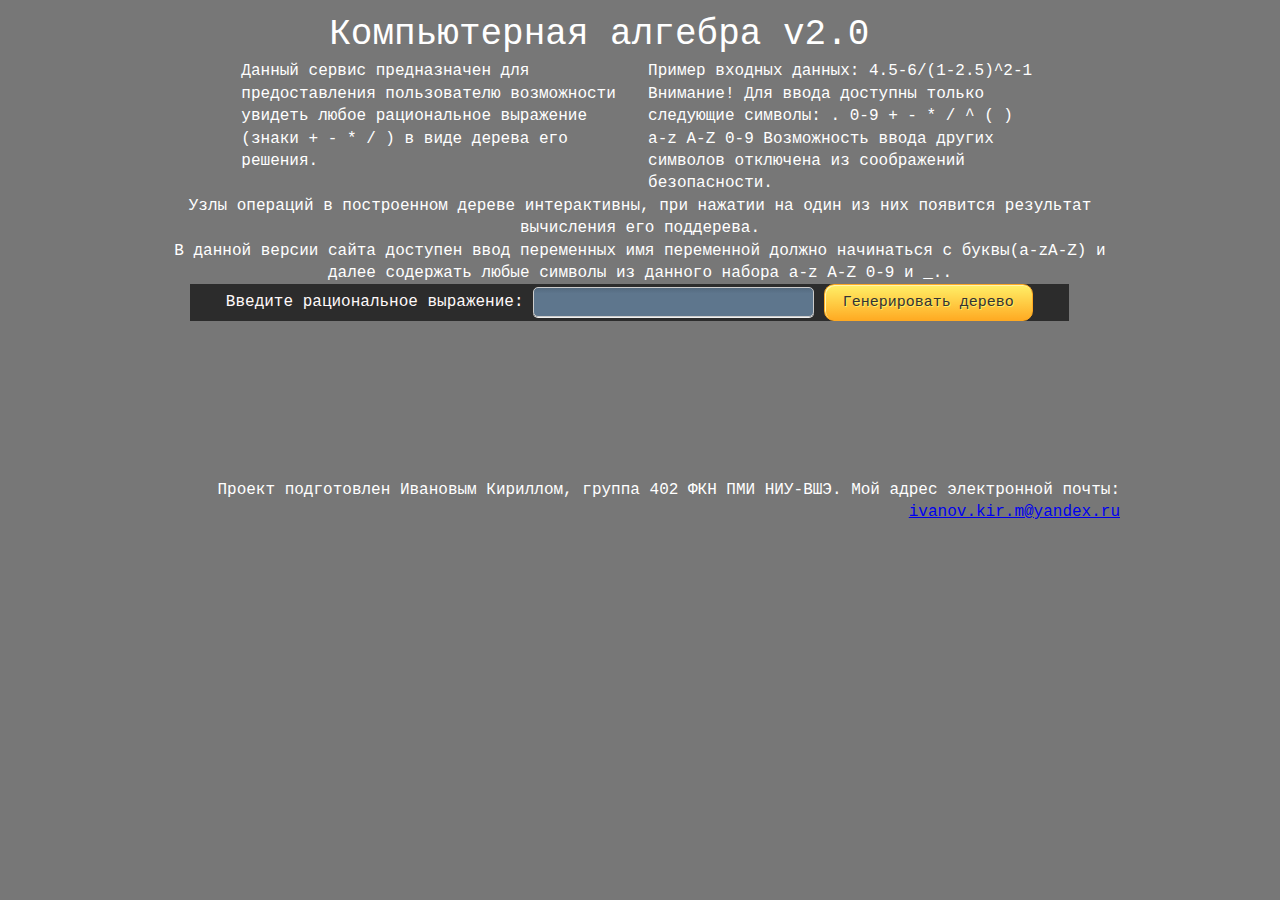
==== index.html @ 058f332d "Site v2.0 (variables)" ====
<!doctype html>
<!--[if lt IE 7]>
<html class="ie6 oldie"> <![endif]-->
<!--[if IE 7]>
<html class="ie7 oldie"> <![endif]-->
<!--[if IE 8]>
<html class="ie8 oldie"> <![endif]-->
<!--[if gt IE 8]><!-->
<html class="">
<!--<![endif]-->
<head>
    <meta charset="utf-8">
    <meta name="viewport" content="width=device-width, initial-scale=1">
    <title>Компьютерная алгебра</title>
    <link href="boilerplate.css" rel="stylesheet" type="text/css">
    <link href="style.css" rel="stylesheet" type="text/css">
    <!--
    To learn more about the conditional comments around the html tags at the top of the file:
    paulirish.com/2008/conditional-stylesheets-vs-css-hacks-answer-neither/

    Do the following if you're using your customized build of modernizr (http://www.modernizr.com/):
    * insert the link to your js here
    * remove the link below to the html5shiv
    * add the "no-js" class to the html tags at the top
    * you can also remove the link to respond.min.js if you included the MQ Polyfill in your modernizr build
    -->
    <!--[if lt IE 9]>
    <script src="http://html5shiv.googlecode.com/svn/trunk/html5.js"></script>
    <![endif]-->
    <script src="respond.min.js"></script>
    <script src="jquery-2.1.1.min.js"></script>
</head>
<body>
<script src="http://d3js.org/d3.v3.min.js"></script>
<div id="header" class="fluid">
    <hgroup id="head" class="fluid">
        <div id="head_text" class="fluid">
            <header id="header_t" class="fluid">Компьютерная алгебра v2.0 </header>
        </div>
        <div id="description" class="fluid">Данный сервис предназначен для предоставления пользователю возможности
            увидеть любое рациональное выражение (знаки + - * / ) в виде дерева его решения.
        </div>
        <div id="example" class="fluid">Пример входных данных: 4.5-6/(1-2.5)^2-1<br>
            Внимание! Для ввода доступны только следующие символы: . 0-9 + - * / ^ ( ) a-z A-Z 0-9
            Возможность ввода других символов отключена из соображений безопасности.<br>
        </div>
        <div id="ds_area" class="fluid">Узлы операций в построенном дереве интерактивны, при нажатии на один из них появится результат вычисления его поддерева. <br>
            В данной версии сайта доступен ввод переменных имя переменной должно начинаться с буквы(a-zA-Z) и далее содержать любые символы из данного набора a-z A-Z 0-9 и _..<br>
        </div>
    </hgroup>
</div>
<div id="navigation_panel" class="fluid">
    <form id="mainForm">
        <label for="racText">Введите рациональное выражение:</label>
        <input name="racText" type="text" class="textbox" id="racText" size="50">
        <input type="button" name="generateBtn" id="generateBtn" value="Генерировать дерево" class="button">
    </form>
</div>
<hgroup id="error_area" class="fluid">
    <div id="error_text" class="fluid"></div>
</hgroup>
<div id="svg_panel" class="fluid">
    <svg>
         <g>
         </g>
    </svg>
</div>
<footer id="e-mail_area" class="fluid"><a href="mailto:ivanov.kir.m@yandex.ru"></a>Проект подготовлен Ивановым Кириллом,
    группа 402 ФКН ПМИ НИУ-ВШЭ. Мой адрес электронной почты: <a href="mailto:ivanov.kir.m@yandex.ru">ivanov.kir.m@yandex.ru</a>
</footer>
<script>
function page() {  //Добавить возможность переменных
    d3.select("#navigation_panel").select("#generateBtn").attr('onclick', 'generateTree()');
    var input = document.getElementById("racText");
    input.oninput = function () {
        var re = new RegExp("[^0-9\\-\\.\\+\\^\\/\\*\\(\\)\\:\\,A-Za-z_]");
        //var check = input.value + String.fromCharCode(e.charCode);
        var check = input.value;
        var change = true;
        if (re.test(check)) {
            while (change) {
                var length = check.length;
                check = check.replace(re, '');
                if (length == check.length)
                    change = false;
            }
            input.value = check;
            return false;
        }
    };
    input.onkeypress = function (e) {
        if (event.keyCode == 13) {
            event.preventDefault();
            generateTree();
        }
    };

    var svg_panel = document.getElementById("svg_panel");
    var margin = {top: 20, right: 120, bottom: 20, left: 120},
            width = 1500 - margin.right - margin.left,
            height = 1500 - margin.top - margin.bottom;
    var tree = d3.layout.tree()
            .size([height, width]);
    var diagonal = d3.svg.diagonal()
            .projection(function (d) {
                return [d.x, d.y];
            });
    var svg = d3.select("body").select("#svg_panel").select("svg").attr("width", width + margin.right + margin.left)
            .attr("height", height + margin.top + margin.bottom)
            .select("g")
            .attr("transform", "translate(" + margin.left + "," + margin.top + ")");
//
    var cur_sim = 0;
    var i = 0;
    var dataMap;
    var data;
    var treeData;
    var operation_nodes = [];
    var variables = [];
    document.getElementById("error_text").innerHTM = "";
    checkOperation = function (symbol) {
        symbol = symbol.toString();
        regexp = new RegExp("^[\\^\\+\\-\\*\\/]+$");
        return regexp.test(symbol);
    }
    checkBinary = function (symbol) {
        symbol = symbol.toString();
        regexp = new RegExp("[\\^\\+\\-\\*\\/]+");
        return regexp.test(symbol);
    }
    checkUnary = function (symbol) {
        return false;
    }
    checkPriority = function (op_1, op_2) {
        var op1pr, op2pr;
        if (op_1 == '^') op1pr = 1;
        if (op_2 == '^') op2pr = 1;
        if (op_1 == '*' || op_1 == '/') op1pr = 0.5;
        if (op_2 == '*' || op_2 == '/') op2pr = 0.5;
        if (op_1 == '+' || op_1 == '-') op1pr = 0.1;
        if (op_2 == '+' || op_2 == '-') op2pr = 0.1;
        //if (op_1 == '(') op_1pr = 0;
        if (op_2 == '(') op_2pr = 0;
        return op1pr - op2pr;
    }
    checkSTRtrubles = function (equalSTR) {
        regexp = new RegExp("error[0-9]");
        return regexp.test(equalSTR);
    }
    checkSTRoperations = function (equalSTR) {
        var re1 = new RegExp("[\\^\\+\\-\\*\\/]{3,}");
        var re2 = new RegExp("\\-[\\^\\+\\*\\/]{2,}");
        //var re3 = new RegExp("[\\^\\+\\*\\/]{2,}");
        if (re1.test(equalSTR) || re2.test(equalSTR)) {
            return "error3";
        }
        else {
            return equalSTR;
        }
    }
    polishNotation = function (equalSTR) {
        var re1 = new RegExp("[\\^\\+\\-\\*\\/]{3,}");
        var re2 = new RegExp("\\-[\\^\\+\\*\\/]{1,}");
        var re3 = new RegExp("[\\^\\+\\*\\/]{2,}");
        var re4 = new RegExp("[a-zA-Z_]");
        var re5 = new RegExp("[0-9a-zA-Z_]");
        if (re1.test(equalSTR) || re2.test(equalSTR) || re3.test(equalSTR)) {
            return return_string = "error3";
        }
        else {
            var unary_minus = false;
            var stack = [];
            var N = equalSTR.length;
            var return_string = "";
            for (var i = 0; i < N; i++) {
                var current_symbol = equalSTR.charAt(i);
                if ((current_symbol >= '0' && current_symbol <= '9')) {
                    if ((current_symbol >= '1' && current_symbol <= '9')) {
                        return_string += '#';
                        if (unary_minus == true) {
                            return_string += '-';
                            unary_minus = false;
                        }
                        var dot = false;
                        while ((current_symbol >= '0' && current_symbol <= '9') || current_symbol == '.') {
                            if (current_symbol == '.' && dot == false)
                                dot = true;
                            else if (current_symbol == '.' && dot == true) {
                                return return_string = "error2";
                            }
                            return_string += (current_symbol);
                            current_symbol = equalSTR.charAt(++i);
                        }
                        if (re4.test(current_symbol)) {
                            return return_string = "error4";
                        }
                        i--;
                    }
                    else if (current_symbol == '0') {
                        if (i == 0 || i == equalSTR.length - 1) {
                            return_string += '#';
                            return_string += '0';
                            //i--;
                            continue
                        }
                        else {
                            current_symbol = equalSTR.charAt(++i);
                            if (current_symbol == '.') {
                                i--;
                                continue;
                            }
                            else if (current_symbol == ')' || current_symbol == '(' || checkOperation(current_symbol)) {
                                return_string += '#';
                                return_string += '0';
                                i--;
                                continue
                            }
                            /*else if (current_symbol == '(' || checkOperation(current_symbol)) {
                             return_string += '#';
                             return_string += '0';
                             i--;
                             continue
                             }*/
                            else return return_string = "error4"
                        }
                    }
                }
                else if (re4.test(current_symbol)){
                    return_string += '#';
                    while (re5.test(current_symbol)) {
                        return_string += (current_symbol);
                        current_symbol = equalSTR.charAt(++i);
                    }
                    i--;
                }
                else if (current_symbol == ')') {
                    while (stack.length >= 0 && current_symbol != '(') {
                        current_symbol = stack.pop();
                        if (current_symbol != '(')
                            return_string += (current_symbol);
                    }
                    if (stack.length == 0 && current_symbol != '(') {
                        return return_string = "error1";
                    }
                }
                else if (checkOperation(current_symbol)) {
                    if (current_symbol == '-') {
                        if ((i == 0 || (i > 0 && (checkOperation(equalSTR.charAt(i - 1)) || equalSTR.charAt(i - 1) == '(')))
                                && (i + 1 < equalSTR.length
                                        && ((equalSTR.charAt(i + 1) >= '0' && equalSTR.charAt(i + 1) <= '9')
                                                || equalSTR.charAt(i + 1) == '.' ))) {
                            unary_minus = true;
                            continue;
                        }
                        else {
                            while (checkPriority(current_symbol, stack[stack.length - 1]) <= 0) {
                                return_string += (stack.pop());
                            }
                        }
                    }
                    else {
                        while (checkPriority(current_symbol, stack[stack.length - 1]) <= 0) {
                            return_string += (stack.pop());
                        }
                    }
                    stack.push(current_symbol);
                }
                else if (current_symbol == '(') {
                    stack.push(current_symbol);
                }
                else if (current_symbol == '.') {
                    current_symbol = equalSTR.charAt(++i);
                    if ((current_symbol >= '0' && current_symbol <= '9')) {
                        var cur_num = '#';
                        if (unary_minus == true) {
                            unary_minus = false;
                            cur_num += '-';
                        }
                        cur_num += '0';
                        cur_num += '.';
                        var dot = true;
                        while ((current_symbol >= '0' && current_symbol <= '9') || current_symbol == '.') {
                            if (current_symbol == '.' && dot == true) {
                                return return_string = "error2";
                            }
                            cur_num += (current_symbol);
                            current_symbol = equalSTR.charAt(++i);
                        }
                        if (re4.test(current_symbol)) {
                            return return_string = "error4";
                        }
                        var re0 = new RegExp("^#[0\\.]+$");
                        if (re0.test(cur_num)) {
                            cur_num = "#0";
                        }
                        return_string = return_string + cur_num;
                        i--;
                    } else return return_string = "error4"
                }
                else return return_string = "error4";
            }
            while (stack.length != 0) {
                var cur = stack.pop()
                if (cur == '(') {
                    return return_string = "error1";
                } else
                    return_string += cur;
            }
            return return_string;
        }
    }
    recursiveData = function (cur_pos, equalSTR) {
        var re4 = new RegExp("[a-zA-Z_]");
        var re5 = new RegExp("[0-9a-zA-Z_]");
        var operands = 0;
        cur_sim = cur_pos - 1;
        if (cur_pos >= 0 && checkBinary(equalSTR[cur_pos])) {
            while (operands != 2) {
                   if (cur_sim >= 0 && re5.test(equalSTR[cur_sim])) {
                    var k = 0;
                    var numSTR = "";
                    while (cur_sim - k >= 0 && equalSTR[cur_sim - k] != '#') {
                        numSTR += equalSTR[cur_sim - k];
                        k++;
                    }
                    numSTR = numSTR.split("").reverse().join("");
                    data.push({"name": numSTR, "parent": equalSTR[cur_pos], "parentID": cur_pos, "nameID": cur_sim - k});
                    operands++;
                    cur_sim = cur_sim - k - 1;
                    continue;
                }
                else if (cur_sim >= 0 && checkOperation(equalSTR[cur_sim])) {
                    data.push({"name": equalSTR[cur_sim], "parent": equalSTR[cur_pos], "parentID": cur_pos, "nameID": cur_sim});
                    operands++;
                    recursiveData(cur_sim, equalSTR);
                    continue;
                }
                else if (cur_sim < 0 && operands != 2) {
                    //data=[];
                    //data.push({"name": "Ошибка! Для операции " + equalSTR[cur_pos]+ " не хватает операндов.", "parent": "start", "parentID": -1, "nameID": 0});
                    document.getElementById("error_text").innerHTML = "Ошибка! Для операции " + equalSTR[cur_pos] + " не хватает операндов.";
                    return;
                }
            }
        }
        else if (checkUnary(equalSTR[cur_pos])) {
            while (operands != 2) {
                if (cur_sim >= 0 && equalSTR[cur_sim] >= '0' && equalSTR[cur_sim] <= '9') {
                    var k = 0;
                    var numSTR = "";
                    while (cur_sim - k >= 0 && equalSTR[cur_sim - k] != '#') {
                        numSTR.add(equalSTR[cur_sim - k]);
                        k++;
                    }
                    numSTR = numSTR.split("").reverse().join("");
                    data.push({"name": numSTR, "parent": equalSTR[cur_pos], "parentID": cur_pos, "nameID": cur_sim - k});
                    cur_sim = cur_sim - k - 1;
                    operands++;
                    continue;
                }
                else if (cur_sim >= 0 && checkOperation(equalSTR[cur_sim])) {
                    data.push({"name": equalSTR[cur_sim], "parent": equalSTR[cur_pos], "parentID": cur_pos, "nameID": cur_sim});
                    operands++;
                    recursiveData(cur_sim, equalSTR);
                    continue;
                }
            }
        }
    }
    generateTree = function () {
        clearPage();
        data = [
        ];
        var equalSTR = document.getElementById("racText").value;
        var re = new RegExp("([0-9a-zA-Z_]\\()");
        while(equalSTR.search(re) != -1)
        {
            var ix =equalSTR.search(re);
            equalSTR = equalSTR.substr(0,ix+1)+"*"+equalSTR.substr(ix+1);
        };
        re = new RegExp("(\\)[0-9a-zA-Z_])");
        while(equalSTR.search(re) != -1)
        {
            var ix =equalSTR.search(re);
            equalSTR = equalSTR.substr(0,ix+1)+"*"+equalSTR.substr(ix+1);
        };
        re = new RegExp("\\:");
        while(equalSTR.search(re) != -1)
        {
            var ix =equalSTR.search(re);
            equalSTR=equalSTR.substr(0,ix)+"/"+equalSTR.substr(ix+1);
        };
        re = new RegExp("\\,");
        while(equalSTR.search(re) != -1)
        {
            var ix =equalSTR.search(re);
            equalSTR=equalSTR.substr(0,ix)+"."+equalSTR.substr(ix+1);
        };
        //equalSTR = equalSTR re
        equalSTR = polishNotation(equalSTR);
        if (!checkSTRtrubles(equalSTR)) {
            var regVar = new RegExp("[0-9A-Za-z_]");
            //data.push({"name": equalSTR[equalSTR.length - 1], "parent": "start", "parentID": -1, "nameID": equalSTR.length - 1});
            cur_sim = equalSTR.length - 1
            if (cur_sim >= 0 && regVar.test(equalSTR[cur_sim])) {
                var k = 0;
                var numSTR = "";
                while (cur_sim - k >= 0 && equalSTR[cur_sim - k] != '#') {
                    numSTR += equalSTR[cur_sim - k];
                    k++;
                }
                numSTR = numSTR.split("").reverse().join("");
                data.push({"name": numSTR, "parent": "start", "parentID": -1, "nameID": cur_sim - k});
                cur_sim = cur_sim - k - 1;
            }
            else if (cur_sim >= 0 && checkOperation(equalSTR[cur_sim])) {
                data.push({"name": equalSTR[cur_sim], "parent": "start", "parentID": -1, "nameID": cur_sim});
            }
            //current_position = equalSTR.length - 1;
            recursiveData(cur_sim, equalSTR);
            if (document.getElementById("error_text").innerHTML.search("Ошибка!") == -1) {
                dataMap = data.reduce(function (map, node) {
                    map[node.name + node.nameID] = node;
                    return map;
                }, {});
                treeData = [];
                data.forEach(function (node) {
                    // add to parent
                    var parent = dataMap[node.parent + node.parentID];
                    if (parent) {
                        // create child array if it doesn't exist
                        (parent.children || (parent.children = []))
                            // add node to child array
                                .push(node);
                        //root = treeData[0];
                        //update(root);
                    } else {
                        // parent is null or missing
                        treeData.push(node);
                        //root = treeData[0];
                        //update(root);
                    }
                });
                root = treeData[0];
                update(root);
            }
        }
        else {
            data = [];
            if (equalSTR[equalSTR.length - 1] == '1') {
                document.getElementById("error_text").innerHTML = "Ошибка! Нет согласования скобок.";
                //data.push({"name": "Ошибка! Не согласование скобок.", "parent": "start", "parentID": -1, "nameID": 1});
            }
            if (equalSTR[equalSTR.length - 1] == '2') {
                document.getElementById("error_text").innerHTML = "Ошибка! В выражении присутствует лишняя точка(.).";
                //data.push({"name": "Ошибка! В выражении присутствует\nлишняя точка(.).", "parent": "start", "parentID": -1, "nameID": 2});
            }
            if (equalSTR[equalSTR.length - 1] == '3') {
                document.getElementById("error_text").innerHTML = "Ошибка! В выражении присутствуют лишние знаки операций.";
                //data.push({"name": "Ошибка! В выражении присутствуют лишние знаки операций.", "parent": "start", "parentID": -1, "nameID": 3});
            }
            if (equalSTR[equalSTR.length - 1] == '4') {
                document.getElementById("error_text").innerHTML = "Ошибка! Непредвиденный символ.";
                //data.push({"name": "Ошибка! В выражении присутствуют лишние знаки операций.", "parent": "start", "parentID": -1, "nameID": 3});
            }
        }
    }
    clearPage = function () {
        i = 0;
        operation_nodes = [];
        variables = [];
        var node = svg.selectAll("g.node");
        if (node) node.remove();
        var link = svg.selectAll("path.link");
        if (link) link.remove();
        document.getElementById("error_text").innerHTML = "";
    }
    update = function (source) {
        // Compute the new tree layout.
        var nodes = tree.nodes(root).reverse(),
                links = tree.links(nodes);

        // Normalize for fixed-depth.
        nodes.forEach(function (d) {
            d.y = d.depth * 100;
            //d.x = d.x * 0.5;
            d.x = (width - d.x) * 0.5;
        });

        // Declare the nodes…
        var node = svg.selectAll("g.node")
                .data(nodes, function (d) {
                    return d.id || (d.id = ++i);
                });

        // Enter the nodes.
        var nodeEnter = node.enter().append("g")
                .attr("class", "node")
                .attr("transform", function (d) {
                    return "translate(" + d.x + "," + d.y + ")";
                }).attr("id", function (d) {
                    return d.id;
                });

        nodeEnter.append("circle")
                .attr("r", 10);

       nodeEnter.append("text")
                .attr("x", function (d) {
                    return d.children || d._children ? -13 : 13;
                })
                .attr("dy", ".35em")
                .attr("text-anchor", function (d) {
                    return d.children || d._children ? "end" : "start";
                })
                .text(function (d) {
                    return d.name;
                })
                .style("fill-opacity", 1);

        /*nodeEnter.append("foreignObject")
                .attr("x", function (d) {
                    return d.children || d._children ? -13 : 13;
                })
                .attr("dy", ".35em")
                .attr("width","100")
                .attr("height","30")
                .append("xhtml:input")
                .attr("class","inputtext")
                .attr("type","text")
                .attr("width","100")
                .attr("height","30");
                //.attr("display","block");*/

        // Declare the links…
        var link = svg.selectAll("path.link")
                .data(links, function (d) {
                    return d.target.id;
                });

        // Enter the links.
        link.enter().insert("path", "g")
                .attr("class", "link")
                .attr("id", function (d) {
                    return d.source.id;
                })
                .attr("d", diagonal);

        SetOnClick(source);
        if (variables.length == 0)
            operation_nodes[operation_nodes.length - 1].onclick();
    }
    SetOnClick = function (source) {
        data = data.reverse();
        var nodes = tree.nodes(root).reverse();
        var node = svg.selectAll("g.node");
        var nodeEnter = svg.selectAll("g.node")
                .data(nodes, function (d) {
                    return d.id || (d.id = ++i);
                }).enter();
        var regVar = new RegExp("[A-Za-z_]{1}[A-Za-z0-9_]*");
        for (var i = 0; i < node[0].length; i++) {
            if (checkOperation(node[0][i].textContent)) {
                node[0][i].onclick = function () {
                    this.children[0].style.fill = "4242CC";
                    for (var k = 0; k < operation_nodes.length; k++) {
                        if (operation_nodes[k] != this)
                            operation_nodes[k].children[0].style.fill = "FF4344";
                    }
                    NodeOnClick(this);
                };
                node[0][i].style.cursor = "pointer";
                node[0][i].children[0].style.fill = "FF4344";
                node[0][i].onmouseover = function () {
                    this.children[0].style.stroke = "2AF43C";
                };
                node[0][i].onmouseout = function () {
                    this.children[0].style.stroke = "#f2f444";
                };
                operation_nodes.push(node[0][i]);
            }
            else if (regVar.test(node[0][i].textContent)){
                var index = parseInt(node[0][i].id) - 1;
                node[0][i].children[1].style.display = "none";
                var newElement = document.createElementNS("http://www.w3.org/2000/svg", 'foreignObject');
                newElement.setAttribute("x",data[index].x > data[data.length-1].x ? -113 : 13);
                newElement.setAttribute("dy",".35em");
                newElement.setAttribute("width","100");
                newElement.setAttribute("height","30");
                node[0][i].appendChild(newElement);
                var newEl = document.createElement("input");
                newEl.setAttribute("class","inputtext");
                newEl.setAttribute("type","text");
                newEl.setAttribute("width","100");
                newEl.setAttribute("height","30");
                newEl.setAttribute("placeholder",node[0][i].textContent);
                newEl.oninput = function(){setNum(this);};
                //newEl.setAttribute("text-align","center");
                newEl.style.display="inline-block";
                node[0][i].children[2].appendChild(newEl);
                variables.push(node[0][i]);
            }
        }
    }
    NodeOnClick = function (node) {
        var index = parseInt(node.id) - 1;
        var regVar = new RegExp("[A-Za-z_]{1}[A-Za-z0-9_]*");
        if (checkBinary(node.textContent)) {
            var operands = [];
            for (var i = data[index].children.length - 1; i >= 0; i--) {
                if (parseFloat(data[index].children[i].name)) {
                    operands.push(parseFloat(data[index].children[i].name));
                }
                else if (regVar.test(data[index].children[i].name)) {
                    var idnode = parseInt(data[index].children[i].id) - 1;
                    var varNode = svg.selectAll("g.node")[0][idnode];
                    var num = varNode.children[2].children[0].value;
                    var re0 = new RegExp("^[0\\.]{1}0*$");
                    if (re0.test(num)) {
                        operands.push(0);
                    }
                    else {
                        var regFloat1 = new RegExp("^[1-9][0-9]*\\.[0-9]*[1-9]+$");
                        var regFloat2 = new RegExp("^\\.[0-9]*[1-9]+$")
                        var regInt = new RegExp("^[1-9][0-9]*$");
                        if (regInt.test(num) || regFloat1.test(num) || regFloat2.test(num)) {
                            operands.push(parseFloat(num));
                        }
                        else {
                            document.getElementById("error_text").innerHTML = "Ошибка! Значение переменной " + data[index].children[i].name+" = "+ num +" не является числом.";
                            return undefined;
                        }
                    }
                }
                else if (data[index].children[i].name == "0") {
                    operands.push(0);
                }
                else {
                    var idnode = parseInt(data[index].children[i].id) - 1;
                    var new_oper = NodeOnClick(svg.selectAll("g.node")[0][idnode]);
                    if (new_oper != undefined )
                        operands.push(new_oper);
                    else
                        return undefined;
                }
            }
            var res = getResult(operands, node.textContent[0]);
            if (res != undefined) {
                document.getElementById("error_text").innerHTML = "Результат: " + res;
                return res;
            }
            return undefined;
        }
    };
    getResult = function (operands, op) {
        var op1pr, op2pr;
        if (op == '^') return Math.pow(operands[0], operands[1]);
        if (op == '*') return operands[0] * operands[1];
        if (op == '/') {
            if (operands[1] != 0) return operands[0] / operands[1];
            else {
                //clearPage();
                document.getElementById("error_text").innerHTML = "Ошибка! В выражении присутствут деление на 0.";
            }
        }
        if (op == '+') return operands[0] + operands[1];
        if (op == '-') return operands[0] - operands[1];
    };
    setNum = function (input) {
        var check = input.value;
        var re = new RegExp("\\,");
        while (check.search(re) != -1) {
            var ix = check.search(re);
            check = check.substr(0, ix) + "." + check.substr(ix + 1);
        }

        var re = new RegExp("[^0-9\\.]");
        var change = true;
        if (re.test(check)) {
            while (change) {
                var length = check.length;
                check = check.replace(re, '');
                if (length == check.length)
                    change = false;
            }
            //input.value = check;
            //return false;
        }
         input.value = check;
       for (var k = 0; k<variables.length; k++){
           if (variables[k] != input.parentNode.parentNode && input.parentNode.parentNode.textContent == variables[k].textContent){
               variables[k].children[2].children[0].value = check;
           }
       }
    }
}
var page = page();
</script>

</body>
</html>
---- boilerplate.css ----
/*
/*
 * HTML5 ✰ Boilerplate v3.0.2
 *
 * What follows is the result of much research on cross-browser styling.
 * Credit left inline and big thanks to Nicolas Gallagher, Jonathan Neal,
 * Kroc Camen, and the H5BP dev community and team.
 *
 * Detailed information about this CSS: h5bp.com/css
 * 
 * Dreamweaver modifications:
 * 1. Commented out selection highlight
 * 2. Removed media queries section (we add our own in a separate file)
 *
 * ==|== normalize ==========================================================
 */


/* =============================================================================
   HTML5 display definitions
   ========================================================================== */

article, aside, details, figcaption, figure, footer, header, hgroup, nav, section { display: block; }
audio, canvas, video { display: inline-block; *display: inline; *zoom: 1; }
audio:not([controls]) { display: none; }
[hidden] { display: none; }

/* =============================================================================
   Base
   ========================================================================== */

/*
 * 1. Correct text resizing oddly in IE6/7 when body font-size is set using em units
 * 2. Prevent iOS text size adjust on device orientation change, without disabling user zoom: h5bp.com/g
 */

html { font-size: 100%; -webkit-text-size-adjust: 100%; -ms-text-size-adjust: 100%; }

html, button, input, select, textarea { font-family: serif; color: #222; }

body { margin: 0; font-size: 1em; line-height: 1.4; }

/* 
 * Remove text-shadow in selection highlight: h5bp.com/i
 * These selection declarations have to be separate
 * Also: hot pink! (or customize the background color to match your design)
 */

/* Dreamweaver: uncomment these if you do want to customize the selection highlight
 *::-moz-selection { background: #fe57a1; color: #fff; text-shadow: none; }
 *::selection { background: #fe57a1; color: #fff; text-shadow: none; }
 */

/* =============================================================================
   Links
   ========================================================================== */

a { color: #00e; }
a:visited { color: #551a8b; }
a:hover { color: #06e; }
a:focus { outline: thin dotted; }

/* Improve readability when focused and hovered in all browsers: h5bp.com/h */
a:hover, a:active { outline: 0; }


/* =============================================================================
   Typography
   ========================================================================== */

abbr[title] { border-bottom: 1px dotted; }

b, strong { font-weight: bold; }

blockquote { margin: 1em 40px; }

dfn { font-style: italic; }

hr { display: block; height: 1px; border: 0; border-top: 1px solid #ccc; margin: 1em 0; padding: 0; }

ins { background: #ff9; color: #000; text-decoration: none; }

mark { background: #ff0; color: #000; font-style: italic; font-weight: bold; }

/* Redeclare monospace font family: h5bp.com/j */
pre, code, kbd, samp { font-family: monospace, serif; _font-family: 'courier new', monospace; font-size: 1em; }

/* Improve readability of pre-formatted text in all browsers */
pre { white-space: pre; white-space: pre-wrap; word-wrap: break-word; }

q { quotes: none; }
q:before, q:after { content: ""; content: none; }

small { font-size: 85%; }

/* Position subscript and superscript content without affecting line-height: h5bp.com/k */
sub, sup { font-size: 75%; line-height: 0; position: relative; vertical-align: baseline; }
sup { top: -0.5em; }
sub { bottom: -0.25em; }


/* =============================================================================
   Lists
   ========================================================================== */

ul, ol { margin: 1em 0; padding: 0 0 0 40px; }
dd { margin: 0 0 0 40px; }
nav ul, nav ol { list-style: none; list-style-image: none; margin: 0; padding: 0; }


/* =============================================================================
   Embedded content
   ========================================================================== */

/*
 * 1. Improve image quality when scaled in IE7: h5bp.com/d
 * 2. Remove the gap between images and borders on image containers: h5bp.com/i/440
 */

img { border: 0; -ms-interpolation-mode: bicubic; vertical-align: middle; }

/*
 * Correct overflow not hidden in IE9
 */

svg:not(:root) { overflow: hidden; }


/* =============================================================================
   Figures
   ========================================================================== */

figure { margin: 0; }


/* =============================================================================
   Forms
   ========================================================================== */

form { margin: 0; }
fieldset { border: 0; margin: 0; padding: 0; }

/* Indicate that 'label' will shift focus to the associated form element */
label { cursor: pointer; }

/*
 * 1. Correct color not inheriting in IE6/7/8/9
 * 2. Correct alignment displayed oddly in IE6/7
 */

legend { border: 0; *margin-left: -7px; padding: 0; white-space: normal; }

/*
 * 1. Correct font-size not inheriting in all browsers
 * 2. Remove margins in FF3/4 S5 Chrome
 * 3. Define consistent vertical alignment display in all browsers
 */

button, input, select, textarea { font-size: 100%; margin: 0; vertical-align: baseline; *vertical-align: middle; }

/*
 * 1. Define line-height as normal to match FF3/4 (set using !important in the UA stylesheet)
 */

button, input { line-height: normal; }

/*
 * 1. Display hand cursor for clickable form elements
 * 2. Allow styling of clickable form elements in iOS
 * 3. Correct inner spacing displayed oddly in IE7 (doesn't effect IE6)
 */

button, input[type="button"], input[type="reset"], input[type="submit"] { cursor: pointer; -webkit-appearance: button; *overflow: visible; }

/*
 * Re-set default cursor for disabled elements
 */

button[disabled], input[disabled] { cursor: default; }

/*
 * Consistent box sizing and appearance
 */

input[type="checkbox"], input[type="radio"] { box-sizing: border-box; padding: 0; *width: 13px; *height: 13px; }
input[type="search"] { -webkit-appearance: textfield; -moz-box-sizing: content-box; -webkit-box-sizing: content-box; box-sizing: content-box; }
input[type="search"]::-webkit-search-decoration, input[type="search"]::-webkit-search-cancel-button { -webkit-appearance: none; }

/*
 * Remove inner padding and border in FF3/4: h5bp.com/l
 */

button::-moz-focus-inner, input::-moz-focus-inner { border: 0; padding: 0; }

/*
 * 1. Remove default vertical scrollbar in IE6/7/8/9
 * 2. Allow only vertical resizing
 */

textarea { overflow: auto; vertical-align: top; resize: vertical; }

/* Colors for form validity */
input:valid, textarea:valid {  }
input:invalid, textarea:invalid { background-color: #f0dddd; }


/* =============================================================================
   Tables
   ========================================================================== */
/* 
 * 'border-collapse: collapse;' needs to be overridden in designs having tables with rounded corners and drop shadows.
*/
table { border-collapse: collapse; border-spacing: 0; }
td { vertical-align: top; }

/* =============================================================================
   Chrome Frame Prompt
   ========================================================================== */

.chromeframe { margin: 0.2em 0; background: #ccc; color: black; padding: 0.2em 0; }


/* ==|== primary styles =====================================================
   Author:
   ========================================================================== */
















/* ==|== non-semantic helper classes ========================================
   Please define your styles before this section.
   ========================================================================== */

/* For image replacement */
.ir { display: block; border: 0; text-indent: -999em; overflow: hidden; background-color: transparent; background-repeat: no-repeat; text-align: left; direction: ltr; *line-height: 0; }
.ir br { display: none; }

/* Hide from both screenreaders and browsers: h5bp.com/u */
.hidden { display: none !important; visibility: hidden; }

/* Hide only visually, but have it available for screenreaders: h5bp.com/v */
.visuallyhidden { border: 0; clip: rect(0 0 0 0); height: 1px; margin: -1px; overflow: hidden; padding: 0; position: absolute; width: 1px; }

/* Extends the .visuallyhidden class to allow the element to be focusable when navigated to via the keyboard: h5bp.com/p */
.visuallyhidden.focusable:active, .visuallyhidden.focusable:focus { clip: auto; height: auto; margin: 0; overflow: visible; position: static; width: auto; }

/* Hide visually and from screenreaders, but maintain layout */
.invisible { visibility: hidden; }

/* Contain floats: h5bp.com/q */
.clearfix:before, .clearfix:after { content: ""; display: table; }
.clearfix:after { clear: both; }
.clearfix { *zoom: 1; }


/* ==|== print styles =======================================================
   Print styles.
   Inlined to avoid required HTTP connection: h5bp.com/r
   ========================================================================== */

@media print {
  * { background: transparent !important; color: black !important; box-shadow:none !important; text-shadow: none !important; filter:none !important; -ms-filter: none !important; } /* Black prints faster: h5bp.com/s */
  a, a:visited { text-decoration: underline; }
  a[href]:after { content: " (" attr(href) ")"; }
  abbr[title]:after { content: " (" attr(title) ")"; }
  .ir a:after, a[href^="javascript:"]:after, a[href^="#"]:after { content: ""; }  /* Don't show links for images, or javascript/internal links */
  pre, blockquote { border: 1px solid #999; page-break-inside: avoid; }
  thead { display: table-header-group; } /* h5bp.com/t */
  tr, img { page-break-inside: avoid; }
  img { max-width: 100% !important; }
  @page { margin: 0.5cm; }
  p, h2, h3 { orphans: 3; widows: 3; }
  h2, h3 { page-break-after: avoid; }
}
---- style.css ----
@charset "utf-8";
/* Simple fluid media
   Note: Fluid media requires that you remove the media's height and width attributes from the HTML
   http://www.alistapart.com/articles/fluid-images/ 
*/
img, object, embed, video {
	max-width: 100%;
}

/* IE 6 does not support max-width so default to width 100% */
.ie6 img {
	width:100%;
}

/*
	Dreamweaver Fluid Grid Properties
	----------------------------------
	dw-num-cols-mobile:		4;
	dw-num-cols-tablet:		8;
	dw-num-cols-desktop:	12;
	dw-gutter-percentage:	25;
	
	Inspiration from "Responsive Web Design" by Ethan Marcotte 
	http://www.alistapart.com/articles/responsive-web-design
	
	and Golden Grid System by Joni Korpi
	http://goldengridsystem.com/
*/

body {
        width: 960px;
        margin: 10px auto;
        background:#777777;
		color: #FFFFFF;
        font-family: Consolas, "Andale Mono", "Lucida Console", "Lucida Sans Typewriter", Monaco, "Courier New", monospace;
    }
#navigation_panel {
	background: #2c2c2c;
	width: auto;
	color: #FFF9F9;
    }
 .textbox {
     width: 275px;
     border: solid 1px #ccc;
     height: 26px;
     background: #5E768D;
     background: -moz-linear-gradient(top, #546A7F 0%, #5E768D 20%);
     background: -webkit-gradient(linear, left top, left bottom, color-stop(0%, #546A7F), color-stop(20%, #5E768D));
     border-radius: 5px;
     -moz-border-radius: 5px;
     -webkit-border-radius: 5px;
     -moz-box-shadow: 0 1px 0 #f2f2f2;
     -webkit-box-shadow: 0 1px 0 #F2F2F2;
     font-family: Consolas, "Andale Mono", "Lucida Console", "Lucida Sans Typewriter", Monaco, "Courier New", monospace;
     font-size: 16px;
     color: #F2F2F2;
     //text-transform: uppercase;
     text-shadow: 0 -1px 0 #334F71;
 }

.textbox:focus {
    background: #728EAA;
    background: -moz-linear-gradient(top, #668099 0%, #728EAA 20%);
    background: -webkit-gradient(linear, left top, left bottom, color-stop(0%, #668099), color-stop(20%, #728EAA));
    outline: 0;
}

.inputtext {
    width: 80px;
    border: solid 1px #ccc;
    height: 26px;
    background: #5E768D;
    background: -moz-linear-gradient(top, #546A7F 0%, #5E768D 20%);
    background: -webkit-gradient(linear, left top, left bottom, color-stop(0%, #546A7F), color-stop(20%, #5E768D));
    border-radius: 5px;
    -moz-border-radius: 5px;
    -webkit-border-radius: 5px;
    -moz-box-shadow: 0 1px 0 #f2f2f2;
    -webkit-box-shadow: 0 1px 0 #F2F2F2;
    font-family: Consolas, "Andale Mono", "Lucida Console", "Lucida Sans Typewriter", Monaco, "Courier New", monospace;
    font-size: 16px;
    color: #F2F2F2;
    text-align: center;
    /*text-transform: uppercase;*/
    text-shadow: 0 -1px 0 #334F71;
}

.inputtext:focus {
    background: #728EAA;
    background: -moz-linear-gradient(top, #668099 0%, #728EAA 20%);
    background: -webkit-gradient(linear, left top, left bottom, color-stop(0%, #668099), color-stop(20%, #728EAA));
    outline: 0;
}


.button {
    font-size: 15px;
    font-family: Consolas, "Andale Mono", "Lucida Console", "Lucida Sans Typewriter", Monaco, "Courier New", monospace;
    font-weight: normal;
    text-decoration: inherit;
    -webkit-border-radius: 10px 10px 10px 10px;
    -moz-border-radius: 10px 10px 10px 10px;
    border-radius: 10px 10px 10px 10px;
    border: 1px solid #ffaa22;
    padding: 9px 18px;
    text-shadow: 1px 1px 0px #ffee66;
    -webkit-box-shadow: inset 1px 1px 0px 0px #fff6af;
    -moz-box-shadow: inset 1px 1px 0px 0px #fff6af;
    box-shadow: inset 1px 1px 0px 0px #fff6af;
    cursor: pointer;
    color: #333333;
    display: inline-block;
    background: -webkit-linear-gradient(90deg, #ffab23 5%, #ffec64 100%);
    background: -moz-linear-gradient(90deg, #ffab23 5%, #ffec64 100%);
    background: -ms-linear-gradient(90deg, #ffab23 5%, #ffec64 100%);
    background: linear-gradient(180deg, #ffec64 5%, #ffab23 100%);
    filter: progid:DXImageTransform.Microsoft.gradient(startColorstr="#ffec64",endColorstr="#ffab23");
}

.button:hover {
    background: -webkit-linear-gradient(90deg, #ffec64 5%, #ffab23 100%);
    background: -moz-linear-gradient(90deg, #ffec64 5%, #ffab23 100%);
    background: -ms-linear-gradient(90deg, #ffec64 5%, #ffab23 100%);
    background: linear-gradient(180deg, #ffab23 5%, #ffec64 100%);
    filter: progid:DXImageTransform.Microsoft.gradient(startColorstr="#ffab23",endColorstr="#ffec64");
}

.button:active {
    position:relative;
    top: 1px;
}
	.node circle {
        fill: #2c2c2c;
        stroke: #f2f444;
        stroke-width: 3px;
    }

    .node text {
        font: 20px sans-serif;
        fill: #ffffff
    }

    .link {
        fill: none;
        stroke: #ccc;
        stroke-width: 2px;
    }	
.fluid {
	clear: both;
	margin-left: 0;
	width: 100%;
	float: left;
	display: block;
	text-align: center;
}

.fluidList {
    list-style:none;
    list-style-image:none;
    margin:0;
    padding:0;        
}

/* Mobile Layout: 480px and below. */
  
.gridContainer {
	margin-left: auto;
	margin-right: auto;
	width: 86.45%;
	padding-left: 2.275%;
	padding-right: 2.275%;
	clear: none;
	float: none;
}
#div1 {
}
#navigation_panel {
width: 100%;
}
#header {
width: 100%;
}
#head {
width: 100%;
margin-left: 0;
}
#description {
width: 100%;
clear: both;
margin-left: 0;
    text-align: left;
}
#example {
width: 100%;
clear: both;
margin-left: 0;
    text-align: left;
}
#head_text {
clear: both;
margin-left: 0;
width: 100%;
}
#header_t {
width: 100%;
margin-left: 0;
}
#svg_panel {
    overflow: scroll;
}
#e-mail_area {
}
#error_area {
}
#eror_text {
}
#ds_area {
}
.zeroMargin_mobile {
margin-left: 0;
}
.hide_mobile {
display: none;
}

/* Tablet Layout: 481px to 768px. Inherits styles from: Mobile Layout. */

@media only screen and (min-width: 481px) {

body {
        width: 960px;
        margin: 10px auto;
        background:#777777;
    }
	
.gridContainer {
	width: 90.675%;
	padding-left: 1.1625%;
	padding-right: 1.1625%;
	clear: none;
	float: none;
	margin-left: auto;
}
#div1 {
}
#navigation_panel {
width: 100%;
}
#header {
width: 100%;
}
#head {
width: 100%;
margin-left: 0;
}
#description {
width: 100%;
clear: both;
margin-left: 0;
}
#example {
width: 100%;
clear: both;
margin-left: 0;
}
#head_text {
clear: both;
margin-left: 0;
width: 100%;
}
#header_t {
width: 100%;
margin-left: 0;
}
#svg_panel {
}
#e-mail_area {
}
#error_area {
}
#eror_text {
}
#ds_area {
}
.hide_tablet {
display: none;
}
.zeroMargin_tablet {
margin-left: 0;
}
}

/* Desktop Layout: 769px to a max of 1232px.  Inherits styles from: Mobile Layout and Tablet Layout. */

@media only screen and (min-width: 769px) {
	body {
        width: 960px;
        margin: 10px auto;
        background:#777777;
    }

.gridContainer {
	width: 88.5%;
	max-width: 1232px;
	padding-left: 0.75%;
	padding-right: 0.75%;
	margin: auto;
	clear: none;
	float: none;
	margin-left: auto;
}
#div1 {
}
#navigation_panel {
	margin-left: 30px;
	margin-right: 30px;
	width: 91.5254%;
	text-align: center;
}
#header {
width: 100%;
}
#head {
	margin-left: 0;
	width: 100%;
	margin-right: 30px;
	text-align: left;
}
#description {
	width: 40.6779%;
	margin-left: 8.4745%;
	clear: both;
	font-family: Consolas, "Andale Mono", "Lucida Console", "Lucida Sans Typewriter", Monaco, "Courier New", monospace;
}
#example {
	width: 40.6779%;
	margin-left: 1.6949%;
	clear: none;
	margin-right: 30px;
	font-family: Consolas, "Andale Mono", "Lucida Console", "Lucida Sans Typewriter", Monaco, "Courier New", monospace;
}
#head_text {
	margin-left: 0;
	clear: both;
	text-align: left;
	margin-right: 30px;
	width: 91.5254%;
}
#header_t {
	font-family: Consolas, "Andale Mono", "Lucida Console", "Lucida Sans Typewriter", Monaco, "Courier New", monospace;
	font-size: 36px;
	width: 100%;
	text-align: center;
}
#svg_panel {
}
#e-mail_area {
	text-align: right;
}
#error_area {
	text-align: center;
}
#eror_text {
	text-align: center;
}
#ds_area {
}
.zeroMargin_desktop {
margin-left: 0;
}
.hide_desktop {
display: none;
}
}
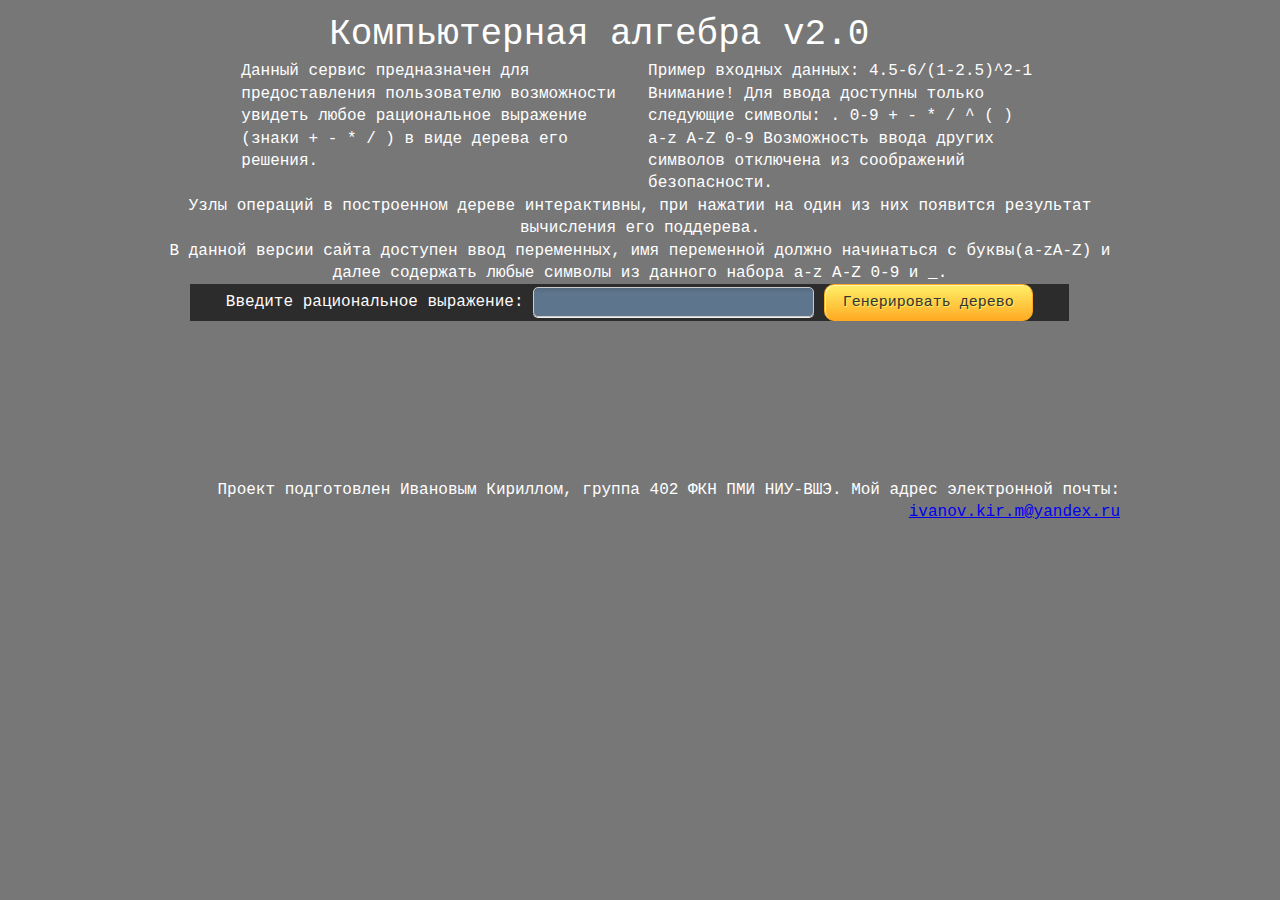
==== commit ca549a4f: "Site v2.0 (fixed some bugs)" ====
--- a/index.html
+++ b/index.html
@@ -45,7 +45,7 @@
             Возможность ввода других символов отключена из соображений безопасности.<br>
         </div>
         <div id="ds_area" class="fluid">Узлы операций в построенном дереве интерактивны, при нажатии на один из них появится результат вычисления его поддерева. <br>
-            В данной версии сайта доступен ввод переменных имя переменной должно начинаться с буквы(a-zA-Z) и далее содержать любые символы из данного набора a-z A-Z 0-9 и _..<br>
+            В данной версии сайта доступен ввод переменных, имя переменной должно начинаться с буквы(a-zA-Z) и далее содержать любые символы из данного набора a-z A-Z 0-9 и _.<br>
         </div>
     </hgroup>
 </div>
@@ -117,6 +117,7 @@
     var treeData;
     var operation_nodes = [];
     var variables = [];
+    var tooltips = [];
     document.getElementById("error_text").innerHTM = "";
     checkOperation = function (symbol) {
         symbol = symbol.toString();
@@ -469,6 +470,11 @@
         i = 0;
         operation_nodes = [];
         variables = [];
+        for (var k=0; k<tooltips.length; k++)
+        {
+            tooltips[k].remove();
+        }
+        tooltips = [];
         var node = svg.selectAll("g.node");
         if (node) node.remove();
         var link = svg.selectAll("path.link");
@@ -595,10 +601,34 @@
                 newEl.setAttribute("height","30");
                 newEl.setAttribute("placeholder",node[0][i].textContent);
                 newEl.oninput = function(){setNum(this);};
-                //newEl.setAttribute("text-align","center");
                 newEl.style.display="inline-block";
                 node[0][i].children[2].appendChild(newEl);
                 variables.push(node[0][i]);
+                var tooltip = d3.select("body")
+                        .append("div")
+                        .style("position", "absolute")
+                        .style("z-index", "10")
+                        .style("visibility", "hidden")
+                        .style("background","#000000")
+                        .style("font-size","20px")
+                        .style("border","2px double #5E5E5E")
+                        .attr("id","tooltip"+node[0][i].id)
+                        .text(node[0][i].textContent);
+               tooltips.push(tooltip);
+               node[0][i].onmouseover = function(){
+                   var tooltip = document.getElementById("tooltip"+this.id);
+                   return tooltip.style.visibility="visible";
+               };
+               node[0][i].onmousemove = function(){
+                   var tooltip = document.getElementById("tooltip"+this.id);
+                    tooltip.style.top = event.pageY-10+"px";
+                    tooltip.style.left = event.pageX+10+"px";
+                   return;
+               };
+               node[0][i].onmouseout = function(){
+                   var tooltip = document.getElementById("tooltip"+this.id);
+                   return tooltip.style.visibility = "hidden";
+               };
             }
         }
     }
--- a/boilerplate.css
+++ b/boilerplate.css
@@ -1,286 +1,286 @@
-/*
-/*
- * HTML5 ✰ Boilerplate v3.0.2
- *
- * What follows is the result of much research on cross-browser styling.
- * Credit left inline and big thanks to Nicolas Gallagher, Jonathan Neal,
- * Kroc Camen, and the H5BP dev community and team.
- *
- * Detailed information about this CSS: h5bp.com/css
- * 
- * Dreamweaver modifications:
- * 1. Commented out selection highlight
- * 2. Removed media queries section (we add our own in a separate file)
- *
- * ==|== normalize ==========================================================
- */
-
-
-/* =============================================================================
-   HTML5 display definitions
-   ========================================================================== */
-
-article, aside, details, figcaption, figure, footer, header, hgroup, nav, section { display: block; }
-audio, canvas, video { display: inline-block; *display: inline; *zoom: 1; }
-audio:not([controls]) { display: none; }
-[hidden] { display: none; }
-
-/* =============================================================================
-   Base
-   ========================================================================== */
-
-/*
- * 1. Correct text resizing oddly in IE6/7 when body font-size is set using em units
- * 2. Prevent iOS text size adjust on device orientation change, without disabling user zoom: h5bp.com/g
- */
-
-html { font-size: 100%; -webkit-text-size-adjust: 100%; -ms-text-size-adjust: 100%; }
-
-html, button, input, select, textarea { font-family: serif; color: #222; }
-
-body { margin: 0; font-size: 1em; line-height: 1.4; }
-
-/* 
- * Remove text-shadow in selection highlight: h5bp.com/i
- * These selection declarations have to be separate
- * Also: hot pink! (or customize the background color to match your design)
- */
-
-/* Dreamweaver: uncomment these if you do want to customize the selection highlight
- *::-moz-selection { background: #fe57a1; color: #fff; text-shadow: none; }
- *::selection { background: #fe57a1; color: #fff; text-shadow: none; }
- */
-
-/* =============================================================================
-   Links
-   ========================================================================== */
-
-a { color: #00e; }
-a:visited { color: #551a8b; }
-a:hover { color: #06e; }
-a:focus { outline: thin dotted; }
-
-/* Improve readability when focused and hovered in all browsers: h5bp.com/h */
-a:hover, a:active { outline: 0; }
-
-
-/* =============================================================================
-   Typography
-   ========================================================================== */
-
-abbr[title] { border-bottom: 1px dotted; }
-
-b, strong { font-weight: bold; }
-
-blockquote { margin: 1em 40px; }
-
-dfn { font-style: italic; }
-
-hr { display: block; height: 1px; border: 0; border-top: 1px solid #ccc; margin: 1em 0; padding: 0; }
-
-ins { background: #ff9; color: #000; text-decoration: none; }
-
-mark { background: #ff0; color: #000; font-style: italic; font-weight: bold; }
-
-/* Redeclare monospace font family: h5bp.com/j */
-pre, code, kbd, samp { font-family: monospace, serif; _font-family: 'courier new', monospace; font-size: 1em; }
-
-/* Improve readability of pre-formatted text in all browsers */
-pre { white-space: pre; white-space: pre-wrap; word-wrap: break-word; }
-
-q { quotes: none; }
-q:before, q:after { content: ""; content: none; }
-
-small { font-size: 85%; }
-
-/* Position subscript and superscript content without affecting line-height: h5bp.com/k */
-sub, sup { font-size: 75%; line-height: 0; position: relative; vertical-align: baseline; }
-sup { top: -0.5em; }
-sub { bottom: -0.25em; }
-
-
-/* =============================================================================
-   Lists
-   ========================================================================== */
-
-ul, ol { margin: 1em 0; padding: 0 0 0 40px; }
-dd { margin: 0 0 0 40px; }
-nav ul, nav ol { list-style: none; list-style-image: none; margin: 0; padding: 0; }
-
-
-/* =============================================================================
-   Embedded content
-   ========================================================================== */
-
-/*
- * 1. Improve image quality when scaled in IE7: h5bp.com/d
- * 2. Remove the gap between images and borders on image containers: h5bp.com/i/440
- */
-
-img { border: 0; -ms-interpolation-mode: bicubic; vertical-align: middle; }
-
-/*
- * Correct overflow not hidden in IE9
- */
-
-svg:not(:root) { overflow: hidden; }
-
-
-/* =============================================================================
-   Figures
-   ========================================================================== */
-
-figure { margin: 0; }
-
-
-/* =============================================================================
-   Forms
-   ========================================================================== */
-
-form { margin: 0; }
-fieldset { border: 0; margin: 0; padding: 0; }
-
-/* Indicate that 'label' will shift focus to the associated form element */
-label { cursor: pointer; }
-
-/*
- * 1. Correct color not inheriting in IE6/7/8/9
- * 2. Correct alignment displayed oddly in IE6/7
- */
-
-legend { border: 0; *margin-left: -7px; padding: 0; white-space: normal; }
-
-/*
- * 1. Correct font-size not inheriting in all browsers
- * 2. Remove margins in FF3/4 S5 Chrome
- * 3. Define consistent vertical alignment display in all browsers
- */
-
-button, input, select, textarea { font-size: 100%; margin: 0; vertical-align: baseline; *vertical-align: middle; }
-
-/*
- * 1. Define line-height as normal to match FF3/4 (set using !important in the UA stylesheet)
- */
-
-button, input { line-height: normal; }
-
-/*
- * 1. Display hand cursor for clickable form elements
- * 2. Allow styling of clickable form elements in iOS
- * 3. Correct inner spacing displayed oddly in IE7 (doesn't effect IE6)
- */
-
-button, input[type="button"], input[type="reset"], input[type="submit"] { cursor: pointer; -webkit-appearance: button; *overflow: visible; }
-
-/*
- * Re-set default cursor for disabled elements
- */
-
-button[disabled], input[disabled] { cursor: default; }
-
-/*
- * Consistent box sizing and appearance
- */
-
-input[type="checkbox"], input[type="radio"] { box-sizing: border-box; padding: 0; *width: 13px; *height: 13px; }
-input[type="search"] { -webkit-appearance: textfield; -moz-box-sizing: content-box; -webkit-box-sizing: content-box; box-sizing: content-box; }
-input[type="search"]::-webkit-search-decoration, input[type="search"]::-webkit-search-cancel-button { -webkit-appearance: none; }
-
-/*
- * Remove inner padding and border in FF3/4: h5bp.com/l
- */
-
-button::-moz-focus-inner, input::-moz-focus-inner { border: 0; padding: 0; }
-
-/*
- * 1. Remove default vertical scrollbar in IE6/7/8/9
- * 2. Allow only vertical resizing
- */
-
-textarea { overflow: auto; vertical-align: top; resize: vertical; }
-
-/* Colors for form validity */
-input:valid, textarea:valid {  }
-input:invalid, textarea:invalid { background-color: #f0dddd; }
-
-
-/* =============================================================================
-   Tables
-   ========================================================================== */
-/* 
- * 'border-collapse: collapse;' needs to be overridden in designs having tables with rounded corners and drop shadows.
-*/
-table { border-collapse: collapse; border-spacing: 0; }
-td { vertical-align: top; }
-
-/* =============================================================================
-   Chrome Frame Prompt
-   ========================================================================== */
-
-.chromeframe { margin: 0.2em 0; background: #ccc; color: black; padding: 0.2em 0; }
-
-
-/* ==|== primary styles =====================================================
-   Author:
-   ========================================================================== */
-
-
-
-
-
-
-
-
-
-
-
-
-
-
-
-
-/* ==|== non-semantic helper classes ========================================
-   Please define your styles before this section.
-   ========================================================================== */
-
-/* For image replacement */
-.ir { display: block; border: 0; text-indent: -999em; overflow: hidden; background-color: transparent; background-repeat: no-repeat; text-align: left; direction: ltr; *line-height: 0; }
-.ir br { display: none; }
-
-/* Hide from both screenreaders and browsers: h5bp.com/u */
-.hidden { display: none !important; visibility: hidden; }
-
-/* Hide only visually, but have it available for screenreaders: h5bp.com/v */
-.visuallyhidden { border: 0; clip: rect(0 0 0 0); height: 1px; margin: -1px; overflow: hidden; padding: 0; position: absolute; width: 1px; }
-
-/* Extends the .visuallyhidden class to allow the element to be focusable when navigated to via the keyboard: h5bp.com/p */
-.visuallyhidden.focusable:active, .visuallyhidden.focusable:focus { clip: auto; height: auto; margin: 0; overflow: visible; position: static; width: auto; }
-
-/* Hide visually and from screenreaders, but maintain layout */
-.invisible { visibility: hidden; }
-
-/* Contain floats: h5bp.com/q */
-.clearfix:before, .clearfix:after { content: ""; display: table; }
-.clearfix:after { clear: both; }
-.clearfix { *zoom: 1; }
-
-
-/* ==|== print styles =======================================================
-   Print styles.
-   Inlined to avoid required HTTP connection: h5bp.com/r
-   ========================================================================== */
-
-@media print {
-  * { background: transparent !important; color: black !important; box-shadow:none !important; text-shadow: none !important; filter:none !important; -ms-filter: none !important; } /* Black prints faster: h5bp.com/s */
-  a, a:visited { text-decoration: underline; }
-  a[href]:after { content: " (" attr(href) ")"; }
-  abbr[title]:after { content: " (" attr(title) ")"; }
-  .ir a:after, a[href^="javascript:"]:after, a[href^="#"]:after { content: ""; }  /* Don't show links for images, or javascript/internal links */
-  pre, blockquote { border: 1px solid #999; page-break-inside: avoid; }
-  thead { display: table-header-group; } /* h5bp.com/t */
-  tr, img { page-break-inside: avoid; }
-  img { max-width: 100% !important; }
-  @page { margin: 0.5cm; }
-  p, h2, h3 { orphans: 3; widows: 3; }
-  h2, h3 { page-break-after: avoid; }
-}
+/*
+/*
+ * HTML5 ✰ Boilerplate v3.0.2
+ *
+ * What follows is the result of much research on cross-browser styling.
+ * Credit left inline and big thanks to Nicolas Gallagher, Jonathan Neal,
+ * Kroc Camen, and the H5BP dev community and team.
+ *
+ * Detailed information about this CSS: h5bp.com/css
+ * 
+ * Dreamweaver modifications:
+ * 1. Commented out selection highlight
+ * 2. Removed media queries section (we add our own in a separate file)
+ *
+ * ==|== normalize ==========================================================
+ */
+
+
+/* =============================================================================
+   HTML5 display definitions
+   ========================================================================== */
+
+article, aside, details, figcaption, figure, footer, header, hgroup, nav, section { display: block; }
+audio, canvas, video { display: inline-block; *display: inline; *zoom: 1; }
+audio:not([controls]) { display: none; }
+[hidden] { display: none; }
+
+/* =============================================================================
+   Base
+   ========================================================================== */
+
+/*
+ * 1. Correct text resizing oddly in IE6/7 when body font-size is set using em units
+ * 2. Prevent iOS text size adjust on device orientation change, without disabling user zoom: h5bp.com/g
+ */
+
+html { font-size: 100%; -webkit-text-size-adjust: 100%; -ms-text-size-adjust: 100%; }
+
+html, button, input, select, textarea { font-family: serif; color: #222; }
+
+body { margin: 0; font-size: 1em; line-height: 1.4; }
+
+/* 
+ * Remove text-shadow in selection highlight: h5bp.com/i
+ * These selection declarations have to be separate
+ * Also: hot pink! (or customize the background color to match your design)
+ */
+
+/* Dreamweaver: uncomment these if you do want to customize the selection highlight
+ *::-moz-selection { background: #fe57a1; color: #fff; text-shadow: none; }
+ *::selection { background: #fe57a1; color: #fff; text-shadow: none; }
+ */
+
+/* =============================================================================
+   Links
+   ========================================================================== */
+
+a { color: #00e; }
+a:visited { color: #551a8b; }
+a:hover { color: #06e; }
+a:focus { outline: thin dotted; }
+
+/* Improve readability when focused and hovered in all browsers: h5bp.com/h */
+a:hover, a:active { outline: 0; }
+
+
+/* =============================================================================
+   Typography
+   ========================================================================== */
+
+abbr[title] { border-bottom: 1px dotted; }
+
+b, strong { font-weight: bold; }
+
+blockquote { margin: 1em 40px; }
+
+dfn { font-style: italic; }
+
+hr { display: block; height: 1px; border: 0; border-top: 1px solid #ccc; margin: 1em 0; padding: 0; }
+
+ins { background: #ff9; color: #000; text-decoration: none; }
+
+mark { background: #ff0; color: #000; font-style: italic; font-weight: bold; }
+
+/* Redeclare monospace font family: h5bp.com/j */
+pre, code, kbd, samp { font-family: monospace, serif; _font-family: 'courier new', monospace; font-size: 1em; }
+
+/* Improve readability of pre-formatted text in all browsers */
+pre { white-space: pre; white-space: pre-wrap; word-wrap: break-word; }
+
+q { quotes: none; }
+q:before, q:after { content: ""; content: none; }
+
+small { font-size: 85%; }
+
+/* Position subscript and superscript content without affecting line-height: h5bp.com/k */
+sub, sup { font-size: 75%; line-height: 0; position: relative; vertical-align: baseline; }
+sup { top: -0.5em; }
+sub { bottom: -0.25em; }
+
+
+/* =============================================================================
+   Lists
+   ========================================================================== */
+
+ul, ol { margin: 1em 0; padding: 0 0 0 40px; }
+dd { margin: 0 0 0 40px; }
+nav ul, nav ol { list-style: none; list-style-image: none; margin: 0; padding: 0; }
+
+
+/* =============================================================================
+   Embedded content
+   ========================================================================== */
+
+/*
+ * 1. Improve image quality when scaled in IE7: h5bp.com/d
+ * 2. Remove the gap between images and borders on image containers: h5bp.com/i/440
+ */
+
+img { border: 0; -ms-interpolation-mode: bicubic; vertical-align: middle; }
+
+/*
+ * Correct overflow not hidden in IE9
+ */
+
+svg:not(:root) { overflow: hidden; }
+
+
+/* =============================================================================
+   Figures
+   ========================================================================== */
+
+figure { margin: 0; }
+
+
+/* =============================================================================
+   Forms
+   ========================================================================== */
+
+form { margin: 0; }
+fieldset { border: 0; margin: 0; padding: 0; }
+
+/* Indicate that 'label' will shift focus to the associated form element */
+label { cursor: pointer; }
+
+/*
+ * 1. Correct color not inheriting in IE6/7/8/9
+ * 2. Correct alignment displayed oddly in IE6/7
+ */
+
+legend { border: 0; *margin-left: -7px; padding: 0; white-space: normal; }
+
+/*
+ * 1. Correct font-size not inheriting in all browsers
+ * 2. Remove margins in FF3/4 S5 Chrome
+ * 3. Define consistent vertical alignment display in all browsers
+ */
+
+button, input, select, textarea { font-size: 100%; margin: 0; vertical-align: baseline; *vertical-align: middle; }
+
+/*
+ * 1. Define line-height as normal to match FF3/4 (set using !important in the UA stylesheet)
+ */
+
+button, input { line-height: normal; }
+
+/*
+ * 1. Display hand cursor for clickable form elements
+ * 2. Allow styling of clickable form elements in iOS
+ * 3. Correct inner spacing displayed oddly in IE7 (doesn't effect IE6)
+ */
+
+button, input[type="button"], input[type="reset"], input[type="submit"] { cursor: pointer; -webkit-appearance: button; *overflow: visible; }
+
+/*
+ * Re-set default cursor for disabled elements
+ */
+
+button[disabled], input[disabled] { cursor: default; }
+
+/*
+ * Consistent box sizing and appearance
+ */
+
+input[type="checkbox"], input[type="radio"] { box-sizing: border-box; padding: 0; *width: 13px; *height: 13px; }
+input[type="search"] { -webkit-appearance: textfield; -moz-box-sizing: content-box; -webkit-box-sizing: content-box; box-sizing: content-box; }
+input[type="search"]::-webkit-search-decoration, input[type="search"]::-webkit-search-cancel-button { -webkit-appearance: none; }
+
+/*
+ * Remove inner padding and border in FF3/4: h5bp.com/l
+ */
+
+button::-moz-focus-inner, input::-moz-focus-inner { border: 0; padding: 0; }
+
+/*
+ * 1. Remove default vertical scrollbar in IE6/7/8/9
+ * 2. Allow only vertical resizing
+ */
+
+textarea { overflow: auto; vertical-align: top; resize: vertical; }
+
+/* Colors for form validity */
+input:valid, textarea:valid {  }
+input:invalid, textarea:invalid { background-color: #f0dddd; }
+
+
+/* =============================================================================
+   Tables
+   ========================================================================== */
+/* 
+ * 'border-collapse: collapse;' needs to be overridden in designs having tables with rounded corners and drop shadows.
+*/
+table { border-collapse: collapse; border-spacing: 0; }
+td { vertical-align: top; }
+
+/* =============================================================================
+   Chrome Frame Prompt
+   ========================================================================== */
+
+.chromeframe { margin: 0.2em 0; background: #ccc; color: black; padding: 0.2em 0; }
+
+
+/* ==|== primary styles =====================================================
+   Author:
+   ========================================================================== */
+
+
+
+
+
+
+
+
+
+
+
+
+
+
+
+
+/* ==|== non-semantic helper classes ========================================
+   Please define your styles before this section.
+   ========================================================================== */
+
+/* For image replacement */
+.ir { display: block; border: 0; text-indent: -999em; overflow: hidden; background-color: transparent; background-repeat: no-repeat; text-align: left; direction: ltr; *line-height: 0; }
+.ir br { display: none; }
+
+/* Hide from both screenreaders and browsers: h5bp.com/u */
+.hidden { display: none !important; visibility: hidden; }
+
+/* Hide only visually, but have it available for screenreaders: h5bp.com/v */
+.visuallyhidden { border: 0; clip: rect(0 0 0 0); height: 1px; margin: -1px; overflow: hidden; padding: 0; position: absolute; width: 1px; }
+
+/* Extends the .visuallyhidden class to allow the element to be focusable when navigated to via the keyboard: h5bp.com/p */
+.visuallyhidden.focusable:active, .visuallyhidden.focusable:focus { clip: auto; height: auto; margin: 0; overflow: visible; position: static; width: auto; }
+
+/* Hide visually and from screenreaders, but maintain layout */
+.invisible { visibility: hidden; }
+
+/* Contain floats: h5bp.com/q */
+.clearfix:before, .clearfix:after { content: ""; display: table; }
+.clearfix:after { clear: both; }
+.clearfix { *zoom: 1; }
+
+
+/* ==|== print styles =======================================================
+   Print styles.
+   Inlined to avoid required HTTP connection: h5bp.com/r
+   ========================================================================== */
+
+@media print {
+  * { background: transparent !important; color: black !important; box-shadow:none !important; text-shadow: none !important; filter:none !important; -ms-filter: none !important; } /* Black prints faster: h5bp.com/s */
+  a, a:visited { text-decoration: underline; }
+  a[href]:after { content: " (" attr(href) ")"; }
+  abbr[title]:after { content: " (" attr(title) ")"; }
+  .ir a:after, a[href^="javascript:"]:after, a[href^="#"]:after { content: ""; }  /* Don't show links for images, or javascript/internal links */
+  pre, blockquote { border: 1px solid #999; page-break-inside: avoid; }
+  thead { display: table-header-group; } /* h5bp.com/t */
+  tr, img { page-break-inside: avoid; }
+  img { max-width: 100% !important; }
+  @page { margin: 0.5cm; }
+  p, h2, h3 { orphans: 3; widows: 3; }
+  h2, h3 { page-break-after: avoid; }
+}
--- a/style.css
+++ b/style.css
@@ -1,374 +1,375 @@
-@charset "utf-8";
-/* Simple fluid media
-   Note: Fluid media requires that you remove the media's height and width attributes from the HTML
-   http://www.alistapart.com/articles/fluid-images/ 
-*/
-img, object, embed, video {
-	max-width: 100%;
-}
-
-/* IE 6 does not support max-width so default to width 100% */
-.ie6 img {
-	width:100%;
-}
-
-/*
-	Dreamweaver Fluid Grid Properties
-	----------------------------------
-	dw-num-cols-mobile:		4;
-	dw-num-cols-tablet:		8;
-	dw-num-cols-desktop:	12;
-	dw-gutter-percentage:	25;
-	
-	Inspiration from "Responsive Web Design" by Ethan Marcotte 
-	http://www.alistapart.com/articles/responsive-web-design
-	
-	and Golden Grid System by Joni Korpi
-	http://goldengridsystem.com/
-*/
-
-body {
-        width: 960px;
-        margin: 10px auto;
-        background:#777777;
-		color: #FFFFFF;
-        font-family: Consolas, "Andale Mono", "Lucida Console", "Lucida Sans Typewriter", Monaco, "Courier New", monospace;
-    }
-#navigation_panel {
-	background: #2c2c2c;
-	width: auto;
-	color: #FFF9F9;
-    }
- .textbox {
-     width: 275px;
-     border: solid 1px #ccc;
-     height: 26px;
-     background: #5E768D;
-     background: -moz-linear-gradient(top, #546A7F 0%, #5E768D 20%);
-     background: -webkit-gradient(linear, left top, left bottom, color-stop(0%, #546A7F), color-stop(20%, #5E768D));
-     border-radius: 5px;
-     -moz-border-radius: 5px;
-     -webkit-border-radius: 5px;
-     -moz-box-shadow: 0 1px 0 #f2f2f2;
-     -webkit-box-shadow: 0 1px 0 #F2F2F2;
-     font-family: Consolas, "Andale Mono", "Lucida Console", "Lucida Sans Typewriter", Monaco, "Courier New", monospace;
-     font-size: 16px;
-     color: #F2F2F2;
-     //text-transform: uppercase;
-     text-shadow: 0 -1px 0 #334F71;
- }
-
-.textbox:focus {
-    background: #728EAA;
-    background: -moz-linear-gradient(top, #668099 0%, #728EAA 20%);
-    background: -webkit-gradient(linear, left top, left bottom, color-stop(0%, #668099), color-stop(20%, #728EAA));
-    outline: 0;
-}
-
-.inputtext {
-    width: 80px;
-    border: solid 1px #ccc;
-    height: 26px;
-    background: #5E768D;
-    background: -moz-linear-gradient(top, #546A7F 0%, #5E768D 20%);
-    background: -webkit-gradient(linear, left top, left bottom, color-stop(0%, #546A7F), color-stop(20%, #5E768D));
-    border-radius: 5px;
-    -moz-border-radius: 5px;
-    -webkit-border-radius: 5px;
-    -moz-box-shadow: 0 1px 0 #f2f2f2;
-    -webkit-box-shadow: 0 1px 0 #F2F2F2;
-    font-family: Consolas, "Andale Mono", "Lucida Console", "Lucida Sans Typewriter", Monaco, "Courier New", monospace;
-    font-size: 16px;
-    color: #F2F2F2;
-    text-align: center;
-    /*text-transform: uppercase;*/
-    text-shadow: 0 -1px 0 #334F71;
-}
-
-.inputtext:focus {
-    background: #728EAA;
-    background: -moz-linear-gradient(top, #668099 0%, #728EAA 20%);
-    background: -webkit-gradient(linear, left top, left bottom, color-stop(0%, #668099), color-stop(20%, #728EAA));
-    outline: 0;
-}
-
-
-.button {
-    font-size: 15px;
-    font-family: Consolas, "Andale Mono", "Lucida Console", "Lucida Sans Typewriter", Monaco, "Courier New", monospace;
-    font-weight: normal;
-    text-decoration: inherit;
-    -webkit-border-radius: 10px 10px 10px 10px;
-    -moz-border-radius: 10px 10px 10px 10px;
-    border-radius: 10px 10px 10px 10px;
-    border: 1px solid #ffaa22;
-    padding: 9px 18px;
-    text-shadow: 1px 1px 0px #ffee66;
-    -webkit-box-shadow: inset 1px 1px 0px 0px #fff6af;
-    -moz-box-shadow: inset 1px 1px 0px 0px #fff6af;
-    box-shadow: inset 1px 1px 0px 0px #fff6af;
-    cursor: pointer;
-    color: #333333;
-    display: inline-block;
-    background: -webkit-linear-gradient(90deg, #ffab23 5%, #ffec64 100%);
-    background: -moz-linear-gradient(90deg, #ffab23 5%, #ffec64 100%);
-    background: -ms-linear-gradient(90deg, #ffab23 5%, #ffec64 100%);
-    background: linear-gradient(180deg, #ffec64 5%, #ffab23 100%);
-    filter: progid:DXImageTransform.Microsoft.gradient(startColorstr="#ffec64",endColorstr="#ffab23");
-}
-
-.button:hover {
-    background: -webkit-linear-gradient(90deg, #ffec64 5%, #ffab23 100%);
-    background: -moz-linear-gradient(90deg, #ffec64 5%, #ffab23 100%);
-    background: -ms-linear-gradient(90deg, #ffec64 5%, #ffab23 100%);
-    background: linear-gradient(180deg, #ffab23 5%, #ffec64 100%);
-    filter: progid:DXImageTransform.Microsoft.gradient(startColorstr="#ffab23",endColorstr="#ffec64");
-}
-
-.button:active {
-    position:relative;
-    top: 1px;
-}
-	.node circle {
-        fill: #2c2c2c;
-        stroke: #f2f444;
-        stroke-width: 3px;
-    }
-
-    .node text {
-        font: 20px sans-serif;
-        fill: #ffffff
-    }
-
-    .link {
-        fill: none;
-        stroke: #ccc;
-        stroke-width: 2px;
-    }	
-.fluid {
-	clear: both;
-	margin-left: 0;
-	width: 100%;
-	float: left;
-	display: block;
-	text-align: center;
-}
-
-.fluidList {
-    list-style:none;
-    list-style-image:none;
-    margin:0;
-    padding:0;        
-}
-
-/* Mobile Layout: 480px and below. */
-  
-.gridContainer {
-	margin-left: auto;
-	margin-right: auto;
-	width: 86.45%;
-	padding-left: 2.275%;
-	padding-right: 2.275%;
-	clear: none;
-	float: none;
-}
-#div1 {
-}
-#navigation_panel {
-width: 100%;
-}
-#header {
-width: 100%;
-}
-#head {
-width: 100%;
-margin-left: 0;
-}
-#description {
-width: 100%;
-clear: both;
-margin-left: 0;
-    text-align: left;
-}
-#example {
-width: 100%;
-clear: both;
-margin-left: 0;
-    text-align: left;
-}
-#head_text {
-clear: both;
-margin-left: 0;
-width: 100%;
-}
-#header_t {
-width: 100%;
-margin-left: 0;
-}
-#svg_panel {
-    overflow: scroll;
-}
-#e-mail_area {
-}
-#error_area {
-}
-#eror_text {
-}
-#ds_area {
-}
-.zeroMargin_mobile {
-margin-left: 0;
-}
-.hide_mobile {
-display: none;
-}
-
-/* Tablet Layout: 481px to 768px. Inherits styles from: Mobile Layout. */
-
-@media only screen and (min-width: 481px) {
-
-body {
-        width: 960px;
-        margin: 10px auto;
-        background:#777777;
-    }
-	
-.gridContainer {
-	width: 90.675%;
-	padding-left: 1.1625%;
-	padding-right: 1.1625%;
-	clear: none;
-	float: none;
-	margin-left: auto;
-}
-#div1 {
-}
-#navigation_panel {
-width: 100%;
-}
-#header {
-width: 100%;
-}
-#head {
-width: 100%;
-margin-left: 0;
-}
-#description {
-width: 100%;
-clear: both;
-margin-left: 0;
-}
-#example {
-width: 100%;
-clear: both;
-margin-left: 0;
-}
-#head_text {
-clear: both;
-margin-left: 0;
-width: 100%;
-}
-#header_t {
-width: 100%;
-margin-left: 0;
-}
-#svg_panel {
-}
-#e-mail_area {
-}
-#error_area {
-}
-#eror_text {
-}
-#ds_area {
-}
-.hide_tablet {
-display: none;
-}
-.zeroMargin_tablet {
-margin-left: 0;
-}
-}
-
-/* Desktop Layout: 769px to a max of 1232px.  Inherits styles from: Mobile Layout and Tablet Layout. */
-
-@media only screen and (min-width: 769px) {
-	body {
-        width: 960px;
-        margin: 10px auto;
-        background:#777777;
-    }
-
-.gridContainer {
-	width: 88.5%;
-	max-width: 1232px;
-	padding-left: 0.75%;
-	padding-right: 0.75%;
-	margin: auto;
-	clear: none;
-	float: none;
-	margin-left: auto;
-}
-#div1 {
-}
-#navigation_panel {
-	margin-left: 30px;
-	margin-right: 30px;
-	width: 91.5254%;
-	text-align: center;
-}
-#header {
-width: 100%;
-}
-#head {
-	margin-left: 0;
-	width: 100%;
-	margin-right: 30px;
-	text-align: left;
-}
-#description {
-	width: 40.6779%;
-	margin-left: 8.4745%;
-	clear: both;
-	font-family: Consolas, "Andale Mono", "Lucida Console", "Lucida Sans Typewriter", Monaco, "Courier New", monospace;
-}
-#example {
-	width: 40.6779%;
-	margin-left: 1.6949%;
-	clear: none;
-	margin-right: 30px;
-	font-family: Consolas, "Andale Mono", "Lucida Console", "Lucida Sans Typewriter", Monaco, "Courier New", monospace;
-}
-#head_text {
-	margin-left: 0;
-	clear: both;
-	text-align: left;
-	margin-right: 30px;
-	width: 91.5254%;
-}
-#header_t {
-	font-family: Consolas, "Andale Mono", "Lucida Console", "Lucida Sans Typewriter", Monaco, "Courier New", monospace;
-	font-size: 36px;
-	width: 100%;
-	text-align: center;
-}
-#svg_panel {
-}
-#e-mail_area {
-	text-align: right;
-}
-#error_area {
-	text-align: center;
-}
-#eror_text {
-	text-align: center;
-}
-#ds_area {
-}
-.zeroMargin_desktop {
-margin-left: 0;
-}
-.hide_desktop {
-display: none;
-}
-}
+@charset "utf-8";
+/* Simple fluid media
+   Note: Fluid media requires that you remove the media's height and width attributes from the HTML
+   http://www.alistapart.com/articles/fluid-images/ 
+*/
+img, object, embed, video {
+	max-width: 100%;
+}
+
+/* IE 6 does not support max-width so default to width 100% */
+.ie6 img {
+	width:100%;
+}
+
+/*
+	Dreamweaver Fluid Grid Properties
+	----------------------------------
+	dw-num-cols-mobile:		4;
+	dw-num-cols-tablet:		8;
+	dw-num-cols-desktop:	12;
+	dw-gutter-percentage:	25;
+	
+	Inspiration from "Responsive Web Design" by Ethan Marcotte 
+	http://www.alistapart.com/articles/responsive-web-design
+	
+	and Golden Grid System by Joni Korpi
+	http://goldengridsystem.com/
+*/
+
+body {
+        width: 960px;
+        margin: 10px auto;
+        background:#777777;
+		color: #FFFFFF;
+        font-family: Consolas, "Andale Mono", "Lucida Console", "Lucida Sans Typewriter", Monaco, "Courier New", monospace;
+    }
+#navigation_panel {
+	background: #2c2c2c;
+	width: auto;
+	color: #FFF9F9;
+    }
+
+ .textbox {
+     width: 275px;
+     border: solid 1px #ccc;
+     height: 26px;
+     background: #5E768D;
+     background: -moz-linear-gradient(top, #546A7F 0%, #5E768D 20%);
+     background: -webkit-gradient(linear, left top, left bottom, color-stop(0%, #546A7F), color-stop(20%, #5E768D));
+     border-radius: 5px;
+     -moz-border-radius: 5px;
+     -webkit-border-radius: 5px;
+     -moz-box-shadow: 0 1px 0 #f2f2f2;
+     -webkit-box-shadow: 0 1px 0 #F2F2F2;
+     font-family: Consolas, "Andale Mono", "Lucida Console", "Lucida Sans Typewriter", Monaco, "Courier New", monospace;
+     font-size: 16px;
+     color: #F2F2F2;
+     /*text-transform: uppercase;*/
+     text-shadow: 0 -1px 0 #334F71;
+ }
+
+.textbox:focus {
+    background: #728EAA;
+    background: -moz-linear-gradient(top, #668099 0%, #728EAA 20%);
+    background: -webkit-gradient(linear, left top, left bottom, color-stop(0%, #668099), color-stop(20%, #728EAA));
+    outline: 0;
+}
+
+.inputtext {
+    width: 80px;
+    border: solid 1px #ccc;
+    height: 26px;
+    background: #5E768D;
+    background: -moz-linear-gradient(top, #546A7F 0%, #5E768D 20%);
+    background: -webkit-gradient(linear, left top, left bottom, color-stop(0%, #546A7F), color-stop(20%, #5E768D));
+    border-radius: 5px;
+    -moz-border-radius: 5px;
+    -webkit-border-radius: 5px;
+    -moz-box-shadow: 0 1px 0 #f2f2f2;
+    -webkit-box-shadow: 0 1px 0 #F2F2F2;
+    font-family: Consolas, "Andale Mono", "Lucida Console", "Lucida Sans Typewriter", Monaco, "Courier New", monospace;
+    font-size: 16px;
+    color: #F2F2F2;
+    text-align: center;
+    /*text-transform: uppercase;*/
+    text-shadow: 0 -1px 0 #334F71;
+}
+
+.inputtext:focus {
+    background: #728EAA;
+    background: -moz-linear-gradient(top, #668099 0%, #728EAA 20%);
+    background: -webkit-gradient(linear, left top, left bottom, color-stop(0%, #668099), color-stop(20%, #728EAA));
+    outline: 0;
+}
+
+
+.button {
+    font-size: 15px;
+    font-family: Consolas, "Andale Mono", "Lucida Console", "Lucida Sans Typewriter", Monaco, "Courier New", monospace;
+    font-weight: normal;
+    text-decoration: inherit;
+    -webkit-border-radius: 10px 10px 10px 10px;
+    -moz-border-radius: 10px 10px 10px 10px;
+    border-radius: 10px 10px 10px 10px;
+    border: 1px solid #ffaa22;
+    padding: 9px 18px;
+    text-shadow: 1px 1px 0px #ffee66;
+    -webkit-box-shadow: inset 1px 1px 0px 0px #fff6af;
+    -moz-box-shadow: inset 1px 1px 0px 0px #fff6af;
+    box-shadow: inset 1px 1px 0px 0px #fff6af;
+    cursor: pointer;
+    color: #333333;
+    display: inline-block;
+    background: -webkit-linear-gradient(90deg, #ffab23 5%, #ffec64 100%);
+    background: -moz-linear-gradient(90deg, #ffab23 5%, #ffec64 100%);
+    background: -ms-linear-gradient(90deg, #ffab23 5%, #ffec64 100%);
+    background: linear-gradient(180deg, #ffec64 5%, #ffab23 100%);
+    filter: progid:DXImageTransform.Microsoft.gradient(startColorstr="#ffec64",endColorstr="#ffab23");
+}
+
+.button:hover {
+    background: -webkit-linear-gradient(90deg, #ffec64 5%, #ffab23 100%);
+    background: -moz-linear-gradient(90deg, #ffec64 5%, #ffab23 100%);
+    background: -ms-linear-gradient(90deg, #ffec64 5%, #ffab23 100%);
+    background: linear-gradient(180deg, #ffab23 5%, #ffec64 100%);
+    filter: progid:DXImageTransform.Microsoft.gradient(startColorstr="#ffab23",endColorstr="#ffec64");
+}
+
+.button:active {
+    position:relative;
+    top: 1px;
+}
+	.node circle {
+        fill: #2c2c2c;
+        stroke: #f2f444;
+        stroke-width: 3px;
+    }
+
+    .node text {
+        font: 20px sans-serif;
+        fill: #ffffff
+    }
+
+    .link {
+        fill: none;
+        stroke: #ccc;
+        stroke-width: 2px;
+    }	
+.fluid {
+	clear: both;
+	margin-left: 0;
+	width: 100%;
+	float: left;
+	display: block;
+	text-align: center;
+}
+
+.fluidList {
+    list-style:none;
+    list-style-image:none;
+    margin:0;
+    padding:0;        
+}
+
+/* Mobile Layout: 480px and below. */
+  
+.gridContainer {
+	margin-left: auto;
+	margin-right: auto;
+	width: 86.45%;
+	padding-left: 2.275%;
+	padding-right: 2.275%;
+	clear: none;
+	float: none;
+}
+#div1 {
+}
+#navigation_panel {
+width: 100%;
+}
+#header {
+width: 100%;
+}
+#head {
+width: 100%;
+margin-left: 0;
+}
+#description {
+width: 100%;
+clear: both;
+margin-left: 0;
+    text-align: left;
+}
+#example {
+width: 100%;
+clear: both;
+margin-left: 0;
+    text-align: left;
+}
+#head_text {
+clear: both;
+margin-left: 0;
+width: 100%;
+}
+#header_t {
+width: 100%;
+margin-left: 0;
+}
+#svg_panel {
+    overflow: scroll;
+}
+#e-mail_area {
+}
+#error_area {
+}
+#eror_text {
+}
+#ds_area {
+}
+.zeroMargin_mobile {
+margin-left: 0;
+}
+.hide_mobile {
+display: none;
+}
+
+/* Tablet Layout: 481px to 768px. Inherits styles from: Mobile Layout. */
+
+@media only screen and (min-width: 481px) {
+
+body {
+        width: 960px;
+        margin: 10px auto;
+        background:#777777;
+    }
+	
+.gridContainer {
+	width: 90.675%;
+	padding-left: 1.1625%;
+	padding-right: 1.1625%;
+	clear: none;
+	float: none;
+	margin-left: auto;
+}
+#div1 {
+}
+#navigation_panel {
+width: 100%;
+}
+#header {
+width: 100%;
+}
+#head {
+width: 100%;
+margin-left: 0;
+}
+#description {
+width: 100%;
+clear: both;
+margin-left: 0;
+}
+#example {
+width: 100%;
+clear: both;
+margin-left: 0;
+}
+#head_text {
+clear: both;
+margin-left: 0;
+width: 100%;
+}
+#header_t {
+width: 100%;
+margin-left: 0;
+}
+#svg_panel {
+}
+#e-mail_area {
+}
+#error_area {
+}
+#eror_text {
+}
+#ds_area {
+}
+.hide_tablet {
+display: none;
+}
+.zeroMargin_tablet {
+margin-left: 0;
+}
+}
+
+/* Desktop Layout: 769px to a max of 1232px.  Inherits styles from: Mobile Layout and Tablet Layout. */
+
+@media only screen and (min-width: 769px) {
+	body {
+        width: 960px;
+        margin: 10px auto;
+        background:#777777;
+    }
+
+.gridContainer {
+	width: 88.5%;
+	max-width: 1232px;
+	padding-left: 0.75%;
+	padding-right: 0.75%;
+	margin: auto;
+	clear: none;
+	float: none;
+	margin-left: auto;
+}
+#div1 {
+}
+#navigation_panel {
+	margin-left: 30px;
+	margin-right: 30px;
+	width: 91.5254%;
+	text-align: center;
+}
+#header {
+width: 100%;
+}
+#head {
+	margin-left: 0;
+	width: 100%;
+	margin-right: 30px;
+	text-align: left;
+}
+#description {
+	width: 40.6779%;
+	margin-left: 8.4745%;
+	clear: both;
+	font-family: Consolas, "Andale Mono", "Lucida Console", "Lucida Sans Typewriter", Monaco, "Courier New", monospace;
+}
+#example {
+	width: 40.6779%;
+	margin-left: 1.6949%;
+	clear: none;
+	margin-right: 30px;
+	font-family: Consolas, "Andale Mono", "Lucida Console", "Lucida Sans Typewriter", Monaco, "Courier New", monospace;
+}
+#head_text {
+	margin-left: 0;
+	clear: both;
+	text-align: left;
+	margin-right: 30px;
+	width: 91.5254%;
+}
+#header_t {
+	font-family: Consolas, "Andale Mono", "Lucida Console", "Lucida Sans Typewriter", Monaco, "Courier New", monospace;
+	font-size: 36px;
+	width: 100%;
+	text-align: center;
+}
+#svg_panel {
+}
+#e-mail_area {
+	text-align: right;
+}
+#error_area {
+	text-align: center;
+}
+#eror_text {
+	text-align: center;
+}
+#ds_area {
+}
+.zeroMargin_desktop {
+margin-left: 0;
+}
+.hide_desktop {
+display: none;
+}
+}
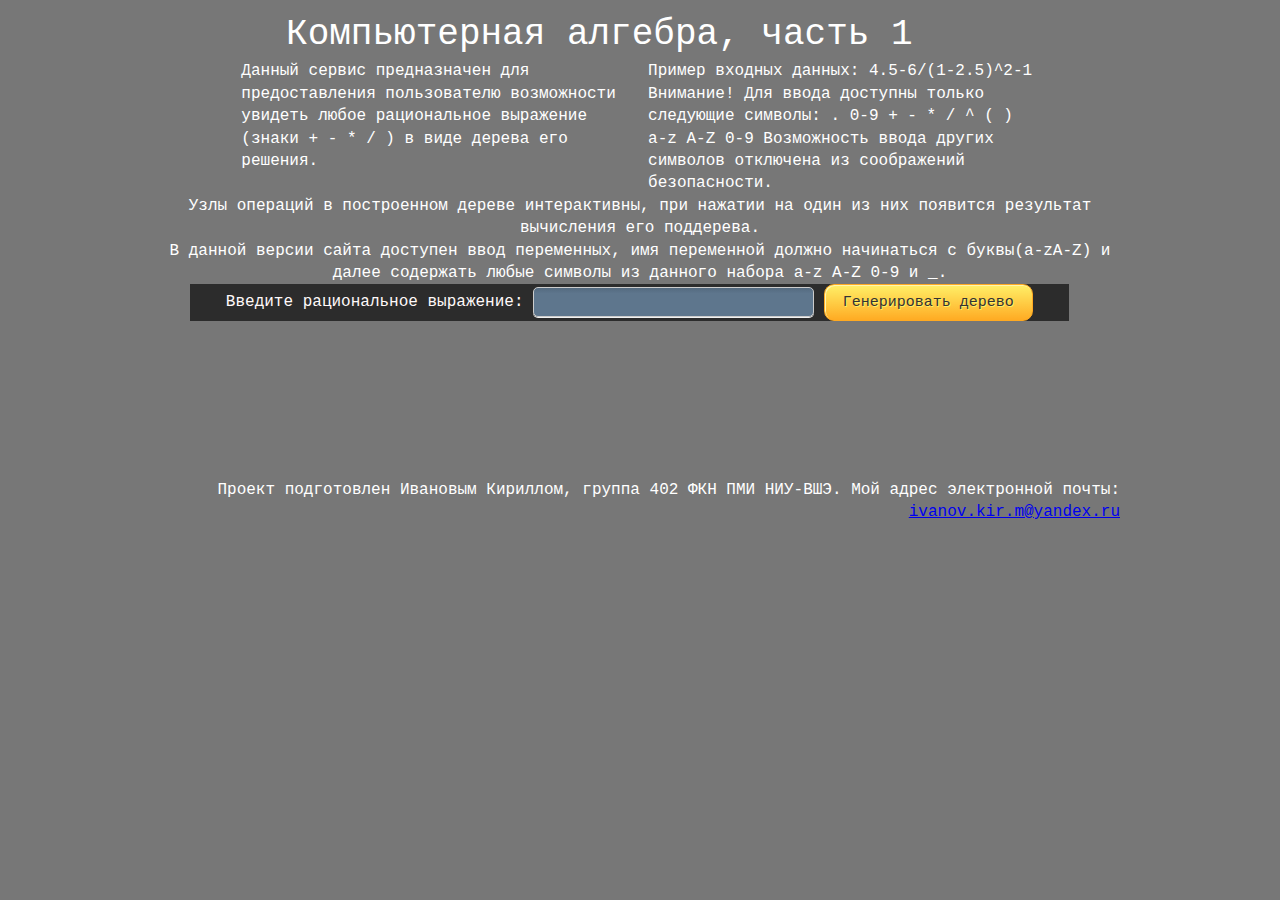
==== commit f7acf723: "Site v2.0 (fixed some bugs)" ====
--- a/index.html
+++ b/index.html
@@ -12,8 +12,8 @@
     <meta charset="utf-8">
     <meta name="viewport" content="width=device-width, initial-scale=1">
     <title>Компьютерная алгебра</title>
-    <link href="boilerplate.css" rel="stylesheet" type="text/css">
-    <link href="style.css" rel="stylesheet" type="text/css">
+    <link href="CSS/boilerplate.css" rel="stylesheet" type="text/css">
+    <link href="CSS/style.css" rel="stylesheet" type="text/css">
     <!--
     To learn more about the conditional comments around the html tags at the top of the file:
     paulirish.com/2008/conditional-stylesheets-vs-css-hacks-answer-neither/
@@ -25,17 +25,17 @@
     * you can also remove the link to respond.min.js if you included the MQ Polyfill in your modernizr build
     -->
     <!--[if lt IE 9]>
-    <script src="http://html5shiv.googlecode.com/svn/trunk/html5.js"></script>
+
     <![endif]-->
-    <script src="respond.min.js"></script>
-    <script src="jquery-2.1.1.min.js"></script>
+
+
 </head>
 <body>
-<script src="http://d3js.org/d3.v3.min.js"></script>
+
 <div id="header" class="fluid">
     <hgroup id="head" class="fluid">
         <div id="head_text" class="fluid">
-            <header id="header_t" class="fluid">Компьютерная алгебра v2.0 </header>
+            <header id="header_t" class="fluid">Компьютерная алгебра, часть 1 </header>
         </div>
         <div id="description" class="fluid">Данный сервис предназначен для предоставления пользователю возможности
             увидеть любое рациональное выражение (знаки + - * / ) в виде дерева его решения.
@@ -68,664 +68,15 @@
 <footer id="e-mail_area" class="fluid"><a href="mailto:ivanov.kir.m@yandex.ru"></a>Проект подготовлен Ивановым Кириллом,
     группа 402 ФКН ПМИ НИУ-ВШЭ. Мой адрес электронной почты: <a href="mailto:ivanov.kir.m@yandex.ru">ivanov.kir.m@yandex.ru</a>
 </footer>
-<script>
-function page() {  //Добавить возможность переменных
-    d3.select("#navigation_panel").select("#generateBtn").attr('onclick', 'generateTree()');
-    var input = document.getElementById("racText");
-    input.oninput = function () {
-        var re = new RegExp("[^0-9\\-\\.\\+\\^\\/\\*\\(\\)\\:\\,A-Za-z_]");
-        //var check = input.value + String.fromCharCode(e.charCode);
-        var check = input.value;
-        var change = true;
-        if (re.test(check)) {
-            while (change) {
-                var length = check.length;
-                check = check.replace(re, '');
-                if (length == check.length)
-                    change = false;
-            }
-            input.value = check;
-            return false;
-        }
-    };
-    input.onkeypress = function (e) {
-        if (event.keyCode == 13) {
-            event.preventDefault();
-            generateTree();
-        }
-    };
+<script src="http://d3js.org/d3.v3.min.js"></script>
+<script src="LIBS/jquery-2.1.1.min.js"></script>
+<script src="respond.min.js"></script>
+<script src="http://html5shiv.googlecode.com/svn/trunk/html5.js"></script>
 
-    var svg_panel = document.getElementById("svg_panel");
-    var margin = {top: 20, right: 120, bottom: 20, left: 120},
-            width = 1500 - margin.right - margin.left,
-            height = 1500 - margin.top - margin.bottom;
-    var tree = d3.layout.tree()
-            .size([height, width]);
-    var diagonal = d3.svg.diagonal()
-            .projection(function (d) {
-                return [d.x, d.y];
-            });
-    var svg = d3.select("body").select("#svg_panel").select("svg").attr("width", width + margin.right + margin.left)
-            .attr("height", height + margin.top + margin.bottom)
-            .select("g")
-            .attr("transform", "translate(" + margin.left + "," + margin.top + ")");
-//
-    var cur_sim = 0;
-    var i = 0;
-    var dataMap;
-    var data;
-    var treeData;
-    var operation_nodes = [];
-    var variables = [];
-    var tooltips = [];
-    document.getElementById("error_text").innerHTM = "";
-    checkOperation = function (symbol) {
-        symbol = symbol.toString();
-        regexp = new RegExp("^[\\^\\+\\-\\*\\/]+$");
-        return regexp.test(symbol);
-    }
-    checkBinary = function (symbol) {
-        symbol = symbol.toString();
-        regexp = new RegExp("[\\^\\+\\-\\*\\/]+");
-        return regexp.test(symbol);
-    }
-    checkUnary = function (symbol) {
-        return false;
-    }
-    checkPriority = function (op_1, op_2) {
-        var op1pr, op2pr;
-        if (op_1 == '^') op1pr = 1;
-        if (op_2 == '^') op2pr = 1;
-        if (op_1 == '*' || op_1 == '/') op1pr = 0.5;
-        if (op_2 == '*' || op_2 == '/') op2pr = 0.5;
-        if (op_1 == '+' || op_1 == '-') op1pr = 0.1;
-        if (op_2 == '+' || op_2 == '-') op2pr = 0.1;
-        //if (op_1 == '(') op_1pr = 0;
-        if (op_2 == '(') op_2pr = 0;
-        return op1pr - op2pr;
-    }
-    checkSTRtrubles = function (equalSTR) {
-        regexp = new RegExp("error[0-9]");
-        return regexp.test(equalSTR);
-    }
-    checkSTRoperations = function (equalSTR) {
-        var re1 = new RegExp("[\\^\\+\\-\\*\\/]{3,}");
-        var re2 = new RegExp("\\-[\\^\\+\\*\\/]{2,}");
-        //var re3 = new RegExp("[\\^\\+\\*\\/]{2,}");
-        if (re1.test(equalSTR) || re2.test(equalSTR)) {
-            return "error3";
-        }
-        else {
-            return equalSTR;
-        }
-    }
-    polishNotation = function (equalSTR) {
-        var re1 = new RegExp("[\\^\\+\\-\\*\\/]{3,}");
-        var re2 = new RegExp("\\-[\\^\\+\\*\\/]{1,}");
-        var re3 = new RegExp("[\\^\\+\\*\\/]{2,}");
-        var re4 = new RegExp("[a-zA-Z_]");
-        var re5 = new RegExp("[0-9a-zA-Z_]");
-        if (re1.test(equalSTR) || re2.test(equalSTR) || re3.test(equalSTR)) {
-            return return_string = "error3";
-        }
-        else {
-            var unary_minus = false;
-            var stack = [];
-            var N = equalSTR.length;
-            var return_string = "";
-            for (var i = 0; i < N; i++) {
-                var current_symbol = equalSTR.charAt(i);
-                if ((current_symbol >= '0' && current_symbol <= '9')) {
-                    if ((current_symbol >= '1' && current_symbol <= '9')) {
-                        return_string += '#';
-                        if (unary_minus == true) {
-                            return_string += '-';
-                            unary_minus = false;
-                        }
-                        var dot = false;
-                        while ((current_symbol >= '0' && current_symbol <= '9') || current_symbol == '.') {
-                            if (current_symbol == '.' && dot == false)
-                                dot = true;
-                            else if (current_symbol == '.' && dot == true) {
-                                return return_string = "error2";
-                            }
-                            return_string += (current_symbol);
-                            current_symbol = equalSTR.charAt(++i);
-                        }
-                        if (re4.test(current_symbol)) {
-                            return return_string = "error4";
-                        }
-                        i--;
-                    }
-                    else if (current_symbol == '0') {
-                        if (i == 0 || i == equalSTR.length - 1) {
-                            return_string += '#';
-                            return_string += '0';
-                            //i--;
-                            continue
-                        }
-                        else {
-                            current_symbol = equalSTR.charAt(++i);
-                            if (current_symbol == '.') {
-                                i--;
-                                continue;
-                            }
-                            else if (current_symbol == ')' || current_symbol == '(' || checkOperation(current_symbol)) {
-                                return_string += '#';
-                                return_string += '0';
-                                i--;
-                                continue
-                            }
-                            /*else if (current_symbol == '(' || checkOperation(current_symbol)) {
-                             return_string += '#';
-                             return_string += '0';
-                             i--;
-                             continue
-                             }*/
-                            else return return_string = "error4"
-                        }
-                    }
-                }
-                else if (re4.test(current_symbol)){
-                    return_string += '#';
-                    while (re5.test(current_symbol)) {
-                        return_string += (current_symbol);
-                        current_symbol = equalSTR.charAt(++i);
-                    }
-                    i--;
-                }
-                else if (current_symbol == ')') {
-                    while (stack.length >= 0 && current_symbol != '(') {
-                        current_symbol = stack.pop();
-                        if (current_symbol != '(')
-                            return_string += (current_symbol);
-                    }
-                    if (stack.length == 0 && current_symbol != '(') {
-                        return return_string = "error1";
-                    }
-                }
-                else if (checkOperation(current_symbol)) {
-                    if (current_symbol == '-') {
-                        if ((i == 0 || (i > 0 && (checkOperation(equalSTR.charAt(i - 1)) || equalSTR.charAt(i - 1) == '(')))
-                                && (i + 1 < equalSTR.length
-                                        && ((equalSTR.charAt(i + 1) >= '0' && equalSTR.charAt(i + 1) <= '9')
-                                                || equalSTR.charAt(i + 1) == '.' ))) {
-                            unary_minus = true;
-                            continue;
-                        }
-                        else {
-                            while (checkPriority(current_symbol, stack[stack.length - 1]) <= 0) {
-                                return_string += (stack.pop());
-                            }
-                        }
-                    }
-                    else {
-                        while (checkPriority(current_symbol, stack[stack.length - 1]) <= 0) {
-                            return_string += (stack.pop());
-                        }
-                    }
-                    stack.push(current_symbol);
-                }
-                else if (current_symbol == '(') {
-                    stack.push(current_symbol);
-                }
-                else if (current_symbol == '.') {
-                    current_symbol = equalSTR.charAt(++i);
-                    if ((current_symbol >= '0' && current_symbol <= '9')) {
-                        var cur_num = '#';
-                        if (unary_minus == true) {
-                            unary_minus = false;
-                            cur_num += '-';
-                        }
-                        cur_num += '0';
-                        cur_num += '.';
-                        var dot = true;
-                        while ((current_symbol >= '0' && current_symbol <= '9') || current_symbol == '.') {
-                            if (current_symbol == '.' && dot == true) {
-                                return return_string = "error2";
-                            }
-                            cur_num += (current_symbol);
-                            current_symbol = equalSTR.charAt(++i);
-                        }
-                        if (re4.test(current_symbol)) {
-                            return return_string = "error4";
-                        }
-                        var re0 = new RegExp("^#[0\\.]+$");
-                        if (re0.test(cur_num)) {
-                            cur_num = "#0";
-                        }
-                        return_string = return_string + cur_num;
-                        i--;
-                    } else return return_string = "error4"
-                }
-                else return return_string = "error4";
-            }
-            while (stack.length != 0) {
-                var cur = stack.pop()
-                if (cur == '(') {
-                    return return_string = "error1";
-                } else
-                    return_string += cur;
-            }
-            return return_string;
-        }
-    }
-    recursiveData = function (cur_pos, equalSTR) {
-        var re4 = new RegExp("[a-zA-Z_]");
-        var re5 = new RegExp("[0-9a-zA-Z_]");
-        var operands = 0;
-        cur_sim = cur_pos - 1;
-        if (cur_pos >= 0 && checkBinary(equalSTR[cur_pos])) {
-            while (operands != 2) {
-                   if (cur_sim >= 0 && re5.test(equalSTR[cur_sim])) {
-                    var k = 0;
-                    var numSTR = "";
-                    while (cur_sim - k >= 0 && equalSTR[cur_sim - k] != '#') {
-                        numSTR += equalSTR[cur_sim - k];
-                        k++;
-                    }
-                    numSTR = numSTR.split("").reverse().join("");
-                    data.push({"name": numSTR, "parent": equalSTR[cur_pos], "parentID": cur_pos, "nameID": cur_sim - k});
-                    operands++;
-                    cur_sim = cur_sim - k - 1;
-                    continue;
-                }
-                else if (cur_sim >= 0 && checkOperation(equalSTR[cur_sim])) {
-                    data.push({"name": equalSTR[cur_sim], "parent": equalSTR[cur_pos], "parentID": cur_pos, "nameID": cur_sim});
-                    operands++;
-                    recursiveData(cur_sim, equalSTR);
-                    continue;
-                }
-                else if (cur_sim < 0 && operands != 2) {
-                    //data=[];
-                    //data.push({"name": "Ошибка! Для операции " + equalSTR[cur_pos]+ " не хватает операндов.", "parent": "start", "parentID": -1, "nameID": 0});
-                    document.getElementById("error_text").innerHTML = "Ошибка! Для операции " + equalSTR[cur_pos] + " не хватает операндов.";
-                    return;
-                }
-            }
-        }
-        else if (checkUnary(equalSTR[cur_pos])) {
-            while (operands != 2) {
-                if (cur_sim >= 0 && equalSTR[cur_sim] >= '0' && equalSTR[cur_sim] <= '9') {
-                    var k = 0;
-                    var numSTR = "";
-                    while (cur_sim - k >= 0 && equalSTR[cur_sim - k] != '#') {
-                        numSTR.add(equalSTR[cur_sim - k]);
-                        k++;
-                    }
-                    numSTR = numSTR.split("").reverse().join("");
-                    data.push({"name": numSTR, "parent": equalSTR[cur_pos], "parentID": cur_pos, "nameID": cur_sim - k});
-                    cur_sim = cur_sim - k - 1;
-                    operands++;
-                    continue;
-                }
-                else if (cur_sim >= 0 && checkOperation(equalSTR[cur_sim])) {
-                    data.push({"name": equalSTR[cur_sim], "parent": equalSTR[cur_pos], "parentID": cur_pos, "nameID": cur_sim});
-                    operands++;
-                    recursiveData(cur_sim, equalSTR);
-                    continue;
-                }
-            }
-        }
-    }
-    generateTree = function () {
-        clearPage();
-        data = [
-        ];
-        var equalSTR = document.getElementById("racText").value;
-        var re = new RegExp("([0-9a-zA-Z_]\\()");
-        while(equalSTR.search(re) != -1)
-        {
-            var ix =equalSTR.search(re);
-            equalSTR = equalSTR.substr(0,ix+1)+"*"+equalSTR.substr(ix+1);
-        };
-        re = new RegExp("(\\)[0-9a-zA-Z_])");
-        while(equalSTR.search(re) != -1)
-        {
-            var ix =equalSTR.search(re);
-            equalSTR = equalSTR.substr(0,ix+1)+"*"+equalSTR.substr(ix+1);
-        };
-        re = new RegExp("\\:");
-        while(equalSTR.search(re) != -1)
-        {
-            var ix =equalSTR.search(re);
-            equalSTR=equalSTR.substr(0,ix)+"/"+equalSTR.substr(ix+1);
-        };
-        re = new RegExp("\\,");
-        while(equalSTR.search(re) != -1)
-        {
-            var ix =equalSTR.search(re);
-            equalSTR=equalSTR.substr(0,ix)+"."+equalSTR.substr(ix+1);
-        };
-        //equalSTR = equalSTR re
-        equalSTR = polishNotation(equalSTR);
-        if (!checkSTRtrubles(equalSTR)) {
-            var regVar = new RegExp("[0-9A-Za-z_]");
-            //data.push({"name": equalSTR[equalSTR.length - 1], "parent": "start", "parentID": -1, "nameID": equalSTR.length - 1});
-            cur_sim = equalSTR.length - 1
-            if (cur_sim >= 0 && regVar.test(equalSTR[cur_sim])) {
-                var k = 0;
-                var numSTR = "";
-                while (cur_sim - k >= 0 && equalSTR[cur_sim - k] != '#') {
-                    numSTR += equalSTR[cur_sim - k];
-                    k++;
-                }
-                numSTR = numSTR.split("").reverse().join("");
-                data.push({"name": numSTR, "parent": "start", "parentID": -1, "nameID": cur_sim - k});
-                cur_sim = cur_sim - k - 1;
-            }
-            else if (cur_sim >= 0 && checkOperation(equalSTR[cur_sim])) {
-                data.push({"name": equalSTR[cur_sim], "parent": "start", "parentID": -1, "nameID": cur_sim});
-            }
-            //current_position = equalSTR.length - 1;
-            recursiveData(cur_sim, equalSTR);
-            if (document.getElementById("error_text").innerHTML.search("Ошибка!") == -1) {
-                dataMap = data.reduce(function (map, node) {
-                    map[node.name + node.nameID] = node;
-                    return map;
-                }, {});
-                treeData = [];
-                data.forEach(function (node) {
-                    // add to parent
-                    var parent = dataMap[node.parent + node.parentID];
-                    if (parent) {
-                        // create child array if it doesn't exist
-                        (parent.children || (parent.children = []))
-                            // add node to child array
-                                .push(node);
-                        //root = treeData[0];
-                        //update(root);
-                    } else {
-                        // parent is null or missing
-                        treeData.push(node);
-                        //root = treeData[0];
-                        //update(root);
-                    }
-                });
-                root = treeData[0];
-                update(root);
-            }
-        }
-        else {
-            data = [];
-            if (equalSTR[equalSTR.length - 1] == '1') {
-                document.getElementById("error_text").innerHTML = "Ошибка! Нет согласования скобок.";
-                //data.push({"name": "Ошибка! Не согласование скобок.", "parent": "start", "parentID": -1, "nameID": 1});
-            }
-            if (equalSTR[equalSTR.length - 1] == '2') {
-                document.getElementById("error_text").innerHTML = "Ошибка! В выражении присутствует лишняя точка(.).";
-                //data.push({"name": "Ошибка! В выражении присутствует\nлишняя точка(.).", "parent": "start", "parentID": -1, "nameID": 2});
-            }
-            if (equalSTR[equalSTR.length - 1] == '3') {
-                document.getElementById("error_text").innerHTML = "Ошибка! В выражении присутствуют лишние знаки операций.";
-                //data.push({"name": "Ошибка! В выражении присутствуют лишние знаки операций.", "parent": "start", "parentID": -1, "nameID": 3});
-            }
-            if (equalSTR[equalSTR.length - 1] == '4') {
-                document.getElementById("error_text").innerHTML = "Ошибка! Непредвиденный символ.";
-                //data.push({"name": "Ошибка! В выражении присутствуют лишние знаки операций.", "parent": "start", "parentID": -1, "nameID": 3});
-            }
-        }
-    }
-    clearPage = function () {
-        i = 0;
-        operation_nodes = [];
-        variables = [];
-        for (var k=0; k<tooltips.length; k++)
-        {
-            tooltips[k].remove();
-        }
-        tooltips = [];
-        var node = svg.selectAll("g.node");
-        if (node) node.remove();
-        var link = svg.selectAll("path.link");
-        if (link) link.remove();
-        document.getElementById("error_text").innerHTML = "";
-    }
-    update = function (source) {
-        // Compute the new tree layout.
-        var nodes = tree.nodes(root).reverse(),
-                links = tree.links(nodes);
-
-        // Normalize for fixed-depth.
-        nodes.forEach(function (d) {
-            d.y = d.depth * 100;
-            //d.x = d.x * 0.5;
-            d.x = (width - d.x) * 0.5;
-        });
-
-        // Declare the nodes…
-        var node = svg.selectAll("g.node")
-                .data(nodes, function (d) {
-                    return d.id || (d.id = ++i);
-                });
-
-        // Enter the nodes.
-        var nodeEnter = node.enter().append("g")
-                .attr("class", "node")
-                .attr("transform", function (d) {
-                    return "translate(" + d.x + "," + d.y + ")";
-                }).attr("id", function (d) {
-                    return d.id;
-                });
-
-        nodeEnter.append("circle")
-                .attr("r", 10);
-
-       nodeEnter.append("text")
-                .attr("x", function (d) {
-                    return d.children || d._children ? -13 : 13;
-                })
-                .attr("dy", ".35em")
-                .attr("text-anchor", function (d) {
-                    return d.children || d._children ? "end" : "start";
-                })
-                .text(function (d) {
-                    return d.name;
-                })
-                .style("fill-opacity", 1);
-
-        /*nodeEnter.append("foreignObject")
-                .attr("x", function (d) {
-                    return d.children || d._children ? -13 : 13;
-                })
-                .attr("dy", ".35em")
-                .attr("width","100")
-                .attr("height","30")
-                .append("xhtml:input")
-                .attr("class","inputtext")
-                .attr("type","text")
-                .attr("width","100")
-                .attr("height","30");
-                //.attr("display","block");*/
-
-        // Declare the links…
-        var link = svg.selectAll("path.link")
-                .data(links, function (d) {
-                    return d.target.id;
-                });
-
-        // Enter the links.
-        link.enter().insert("path", "g")
-                .attr("class", "link")
-                .attr("id", function (d) {
-                    return d.source.id;
-                })
-                .attr("d", diagonal);
-
-        SetOnClick(source);
-        if (variables.length == 0)
-            operation_nodes[operation_nodes.length - 1].onclick();
-    }
-    SetOnClick = function (source) {
-        data = data.reverse();
-        var nodes = tree.nodes(root).reverse();
-        var node = svg.selectAll("g.node");
-        var nodeEnter = svg.selectAll("g.node")
-                .data(nodes, function (d) {
-                    return d.id || (d.id = ++i);
-                }).enter();
-        var regVar = new RegExp("[A-Za-z_]{1}[A-Za-z0-9_]*");
-        for (var i = 0; i < node[0].length; i++) {
-            if (checkOperation(node[0][i].textContent)) {
-                node[0][i].onclick = function () {
-                    this.children[0].style.fill = "4242CC";
-                    for (var k = 0; k < operation_nodes.length; k++) {
-                        if (operation_nodes[k] != this)
-                            operation_nodes[k].children[0].style.fill = "FF4344";
-                    }
-                    NodeOnClick(this);
-                };
-                node[0][i].style.cursor = "pointer";
-                node[0][i].children[0].style.fill = "FF4344";
-                node[0][i].onmouseover = function () {
-                    this.children[0].style.stroke = "2AF43C";
-                };
-                node[0][i].onmouseout = function () {
-                    this.children[0].style.stroke = "#f2f444";
-                };
-                operation_nodes.push(node[0][i]);
-            }
-            else if (regVar.test(node[0][i].textContent)){
-                var index = parseInt(node[0][i].id) - 1;
-                node[0][i].children[1].style.display = "none";
-                var newElement = document.createElementNS("http://www.w3.org/2000/svg", 'foreignObject');
-                newElement.setAttribute("x",data[index].x > data[data.length-1].x ? -113 : 13);
-                newElement.setAttribute("dy",".35em");
-                newElement.setAttribute("width","100");
-                newElement.setAttribute("height","30");
-                node[0][i].appendChild(newElement);
-                var newEl = document.createElement("input");
-                newEl.setAttribute("class","inputtext");
-                newEl.setAttribute("type","text");
-                newEl.setAttribute("width","100");
-                newEl.setAttribute("height","30");
-                newEl.setAttribute("placeholder",node[0][i].textContent);
-                newEl.oninput = function(){setNum(this);};
-                newEl.style.display="inline-block";
-                node[0][i].children[2].appendChild(newEl);
-                variables.push(node[0][i]);
-                var tooltip = d3.select("body")
-                        .append("div")
-                        .style("position", "absolute")
-                        .style("z-index", "10")
-                        .style("visibility", "hidden")
-                        .style("background","#000000")
-                        .style("font-size","20px")
-                        .style("border","2px double #5E5E5E")
-                        .attr("id","tooltip"+node[0][i].id)
-                        .text(node[0][i].textContent);
-               tooltips.push(tooltip);
-               node[0][i].onmouseover = function(){
-                   var tooltip = document.getElementById("tooltip"+this.id);
-                   return tooltip.style.visibility="visible";
-               };
-               node[0][i].onmousemove = function(){
-                   var tooltip = document.getElementById("tooltip"+this.id);
-                    tooltip.style.top = event.pageY-10+"px";
-                    tooltip.style.left = event.pageX+10+"px";
-                   return;
-               };
-               node[0][i].onmouseout = function(){
-                   var tooltip = document.getElementById("tooltip"+this.id);
-                   return tooltip.style.visibility = "hidden";
-               };
-            }
-        }
-    }
-    NodeOnClick = function (node) {
-        var index = parseInt(node.id) - 1;
-        var regVar = new RegExp("[A-Za-z_]{1}[A-Za-z0-9_]*");
-        if (checkBinary(node.textContent)) {
-            var operands = [];
-            for (var i = data[index].children.length - 1; i >= 0; i--) {
-                if (parseFloat(data[index].children[i].name)) {
-                    operands.push(parseFloat(data[index].children[i].name));
-                }
-                else if (regVar.test(data[index].children[i].name)) {
-                    var idnode = parseInt(data[index].children[i].id) - 1;
-                    var varNode = svg.selectAll("g.node")[0][idnode];
-                    var num = varNode.children[2].children[0].value;
-                    var re0 = new RegExp("^[0\\.]{1}0*$");
-                    if (re0.test(num)) {
-                        operands.push(0);
-                    }
-                    else {
-                        var regFloat1 = new RegExp("^[1-9][0-9]*\\.[0-9]*[1-9]+$");
-                        var regFloat2 = new RegExp("^\\.[0-9]*[1-9]+$")
-                        var regInt = new RegExp("^[1-9][0-9]*$");
-                        if (regInt.test(num) || regFloat1.test(num) || regFloat2.test(num)) {
-                            operands.push(parseFloat(num));
-                        }
-                        else {
-                            document.getElementById("error_text").innerHTML = "Ошибка! Значение переменной " + data[index].children[i].name+" = "+ num +" не является числом.";
-                            return undefined;
-                        }
-                    }
-                }
-                else if (data[index].children[i].name == "0") {
-                    operands.push(0);
-                }
-                else {
-                    var idnode = parseInt(data[index].children[i].id) - 1;
-                    var new_oper = NodeOnClick(svg.selectAll("g.node")[0][idnode]);
-                    if (new_oper != undefined )
-                        operands.push(new_oper);
-                    else
-                        return undefined;
-                }
-            }
-            var res = getResult(operands, node.textContent[0]);
-            if (res != undefined) {
-                document.getElementById("error_text").innerHTML = "Результат: " + res;
-                return res;
-            }
-            return undefined;
-        }
-    };
-    getResult = function (operands, op) {
-        var op1pr, op2pr;
-        if (op == '^') return Math.pow(operands[0], operands[1]);
-        if (op == '*') return operands[0] * operands[1];
-        if (op == '/') {
-            if (operands[1] != 0) return operands[0] / operands[1];
-            else {
-                //clearPage();
-                document.getElementById("error_text").innerHTML = "Ошибка! В выражении присутствут деление на 0.";
-            }
-        }
-        if (op == '+') return operands[0] + operands[1];
-        if (op == '-') return operands[0] - operands[1];
-    };
-    setNum = function (input) {
-        var check = input.value;
-        var re = new RegExp("\\,");
-        while (check.search(re) != -1) {
-            var ix = check.search(re);
-            check = check.substr(0, ix) + "." + check.substr(ix + 1);
-        }
-
-        var re = new RegExp("[^0-9\\.]");
-        var change = true;
-        if (re.test(check)) {
-            while (change) {
-                var length = check.length;
-                check = check.replace(re, '');
-                if (length == check.length)
-                    change = false;
-            }
-            //input.value = check;
-            //return false;
-        }
-         input.value = check;
-       for (var k = 0; k<variables.length; k++){
-           if (variables[k] != input.parentNode.parentNode && input.parentNode.parentNode.textContent == variables[k].textContent){
-               variables[k].children[2].children[0].value = check;
-           }
-       }
-    }
-}
-var page = page();
-</script>
+<script src="JS/Set_page.js"></script>
+<script>page()</script>
+<script src="JS//Polish.js"></script>
+<script src="JS/Print.js"></script>
 
 </body>
 </html>
--- a/CSS/boilerplate.css
+++ b/CSS/boilerplate.css
@@ -0,0 +1,286 @@
+/*
+/*
+ * HTML5 ✰ Boilerplate v3.0.2
+ *
+ * What follows is the result of much research on cross-browser styling.
+ * Credit left inline and big thanks to Nicolas Gallagher, Jonathan Neal,
+ * Kroc Camen, and the H5BP dev community and team.
+ *
+ * Detailed information about this CSS: h5bp.com/css
+ * 
+ * Dreamweaver modifications:
+ * 1. Commented out selection highlight
+ * 2. Removed media queries section (we add our own in a separate file)
+ *
+ * ==|== normalize ==========================================================
+ */
+
+
+/* =============================================================================
+   HTML5 display definitions
+   ========================================================================== */
+
+article, aside, details, figcaption, figure, footer, header, hgroup, nav, section { display: block; }
+audio, canvas, video { display: inline-block; *display: inline; *zoom: 1; }
+audio:not([controls]) { display: none; }
+[hidden] { display: none; }
+
+/* =============================================================================
+   Base
+   ========================================================================== */
+
+/*
+ * 1. Correct text resizing oddly in IE6/7 when body font-size is set using em units
+ * 2. Prevent iOS text size adjust on device orientation change, without disabling user zoom: h5bp.com/g
+ */
+
+html { font-size: 100%; -webkit-text-size-adjust: 100%; -ms-text-size-adjust: 100%; }
+
+html, button, input, select, textarea { font-family: serif; color: #222; }
+
+body { margin: 0; font-size: 1em; line-height: 1.4; }
+
+/* 
+ * Remove text-shadow in selection highlight: h5bp.com/i
+ * These selection declarations have to be separate
+ * Also: hot pink! (or customize the background color to match your design)
+ */
+
+/* Dreamweaver: uncomment these if you do want to customize the selection highlight
+ *::-moz-selection { background: #fe57a1; color: #fff; text-shadow: none; }
+ *::selection { background: #fe57a1; color: #fff; text-shadow: none; }
+ */
+
+/* =============================================================================
+   Links
+   ========================================================================== */
+
+a { color: #00e; }
+a:visited { color: #551a8b; }
+a:hover { color: #06e; }
+a:focus { outline: thin dotted; }
+
+/* Improve readability when focused and hovered in all browsers: h5bp.com/h */
+a:hover, a:active { outline: 0; }
+
+
+/* =============================================================================
+   Typography
+   ========================================================================== */
+
+abbr[title] { border-bottom: 1px dotted; }
+
+b, strong { font-weight: bold; }
+
+blockquote { margin: 1em 40px; }
+
+dfn { font-style: italic; }
+
+hr { display: block; height: 1px; border: 0; border-top: 1px solid #ccc; margin: 1em 0; padding: 0; }
+
+ins { background: #ff9; color: #000; text-decoration: none; }
+
+mark { background: #ff0; color: #000; font-style: italic; font-weight: bold; }
+
+/* Redeclare monospace font family: h5bp.com/j */
+pre, code, kbd, samp { font-family: monospace, serif; _font-family: 'courier new', monospace; font-size: 1em; }
+
+/* Improve readability of pre-formatted text in all browsers */
+pre { white-space: pre; white-space: pre-wrap; word-wrap: break-word; }
+
+q { quotes: none; }
+q:before, q:after { content: ""; content: none; }
+
+small { font-size: 85%; }
+
+/* Position subscript and superscript content without affecting line-height: h5bp.com/k */
+sub, sup { font-size: 75%; line-height: 0; position: relative; vertical-align: baseline; }
+sup { top: -0.5em; }
+sub { bottom: -0.25em; }
+
+
+/* =============================================================================
+   Lists
+   ========================================================================== */
+
+ul, ol { margin: 1em 0; padding: 0 0 0 40px; }
+dd { margin: 0 0 0 40px; }
+nav ul, nav ol { list-style: none; list-style-image: none; margin: 0; padding: 0; }
+
+
+/* =============================================================================
+   Embedded content
+   ========================================================================== */
+
+/*
+ * 1. Improve image quality when scaled in IE7: h5bp.com/d
+ * 2. Remove the gap between images and borders on image containers: h5bp.com/i/440
+ */
+
+img { border: 0; -ms-interpolation-mode: bicubic; vertical-align: middle; }
+
+/*
+ * Correct overflow not hidden in IE9
+ */
+
+svg:not(:root) { overflow: hidden; }
+
+
+/* =============================================================================
+   Figures
+   ========================================================================== */
+
+figure { margin: 0; }
+
+
+/* =============================================================================
+   Forms
+   ========================================================================== */
+
+form { margin: 0; }
+fieldset { border: 0; margin: 0; padding: 0; }
+
+/* Indicate that 'label' will shift focus to the associated form element */
+label { cursor: pointer; }
+
+/*
+ * 1. Correct color not inheriting in IE6/7/8/9
+ * 2. Correct alignment displayed oddly in IE6/7
+ */
+
+legend { border: 0; *margin-left: -7px; padding: 0; white-space: normal; }
+
+/*
+ * 1. Correct font-size not inheriting in all browsers
+ * 2. Remove margins in FF3/4 S5 Chrome
+ * 3. Define consistent vertical alignment display in all browsers
+ */
+
+button, input, select, textarea { font-size: 100%; margin: 0; vertical-align: baseline; *vertical-align: middle; }
+
+/*
+ * 1. Define line-height as normal to match FF3/4 (set using !important in the UA stylesheet)
+ */
+
+button, input { line-height: normal; }
+
+/*
+ * 1. Display hand cursor for clickable form elements
+ * 2. Allow styling of clickable form elements in iOS
+ * 3. Correct inner spacing displayed oddly in IE7 (doesn't effect IE6)
+ */
+
+button, input[type="button"], input[type="reset"], input[type="submit"] { cursor: pointer; -webkit-appearance: button; *overflow: visible; }
+
+/*
+ * Re-set default cursor for disabled elements
+ */
+
+button[disabled], input[disabled] { cursor: default; }
+
+/*
+ * Consistent box sizing and appearance
+ */
+
+input[type="checkbox"], input[type="radio"] { box-sizing: border-box; padding: 0; *width: 13px; *height: 13px; }
+input[type="search"] { -webkit-appearance: textfield; -moz-box-sizing: content-box; -webkit-box-sizing: content-box; box-sizing: content-box; }
+input[type="search"]::-webkit-search-decoration, input[type="search"]::-webkit-search-cancel-button { -webkit-appearance: none; }
+
+/*
+ * Remove inner padding and border in FF3/4: h5bp.com/l
+ */
+
+button::-moz-focus-inner, input::-moz-focus-inner { border: 0; padding: 0; }
+
+/*
+ * 1. Remove default vertical scrollbar in IE6/7/8/9
+ * 2. Allow only vertical resizing
+ */
+
+textarea { overflow: auto; vertical-align: top; resize: vertical; }
+
+/* Colors for form validity */
+input:valid, textarea:valid {  }
+input:invalid, textarea:invalid { background-color: #f0dddd; }
+
+
+/* =============================================================================
+   Tables
+   ========================================================================== */
+/* 
+ * 'border-collapse: collapse;' needs to be overridden in designs having tables with rounded corners and drop shadows.
+*/
+table { border-collapse: collapse; border-spacing: 0; }
+td { vertical-align: top; }
+
+/* =============================================================================
+   Chrome Frame Prompt
+   ========================================================================== */
+
+.chromeframe { margin: 0.2em 0; background: #ccc; color: black; padding: 0.2em 0; }
+
+
+/* ==|== primary styles =====================================================
+   Author:
+   ========================================================================== */
+
+
+
+
+
+
+
+
+
+
+
+
+
+
+
+
+/* ==|== non-semantic helper classes ========================================
+   Please define your styles before this section.
+   ========================================================================== */
+
+/* For image replacement */
+.ir { display: block; border: 0; text-indent: -999em; overflow: hidden; background-color: transparent; background-repeat: no-repeat; text-align: left; direction: ltr; *line-height: 0; }
+.ir br { display: none; }
+
+/* Hide from both screenreaders and browsers: h5bp.com/u */
+.hidden { display: none !important; visibility: hidden; }
+
+/* Hide only visually, but have it available for screenreaders: h5bp.com/v */
+.visuallyhidden { border: 0; clip: rect(0 0 0 0); height: 1px; margin: -1px; overflow: hidden; padding: 0; position: absolute; width: 1px; }
+
+/* Extends the .visuallyhidden class to allow the element to be focusable when navigated to via the keyboard: h5bp.com/p */
+.visuallyhidden.focusable:active, .visuallyhidden.focusable:focus { clip: auto; height: auto; margin: 0; overflow: visible; position: static; width: auto; }
+
+/* Hide visually and from screenreaders, but maintain layout */
+.invisible { visibility: hidden; }
+
+/* Contain floats: h5bp.com/q */
+.clearfix:before, .clearfix:after { content: ""; display: table; }
+.clearfix:after { clear: both; }
+.clearfix { *zoom: 1; }
+
+
+/* ==|== print styles =======================================================
+   Print styles.
+   Inlined to avoid required HTTP connection: h5bp.com/r
+   ========================================================================== */
+
+@media print {
+  * { background: transparent !important; color: black !important; box-shadow:none !important; text-shadow: none !important; filter:none !important; -ms-filter: none !important; } /* Black prints faster: h5bp.com/s */
+  a, a:visited { text-decoration: underline; }
+  a[href]:after { content: " (" attr(href) ")"; }
+  abbr[title]:after { content: " (" attr(title) ")"; }
+  .ir a:after, a[href^="javascript:"]:after, a[href^="#"]:after { content: ""; }  /* Don't show links for images, or javascript/internal links */
+  pre, blockquote { border: 1px solid #999; page-break-inside: avoid; }
+  thead { display: table-header-group; } /* h5bp.com/t */
+  tr, img { page-break-inside: avoid; }
+  img { max-width: 100% !important; }
+  @page { margin: 0.5cm; }
+  p, h2, h3 { orphans: 3; widows: 3; }
+  h2, h3 { page-break-after: avoid; }
+}
--- a/CSS/style.css
+++ b/CSS/style.css
@@ -0,0 +1,375 @@
+@charset "utf-8";
+/* Simple fluid media
+   Note: Fluid media requires that you remove the media's height and width attributes from the HTML
+   http://www.alistapart.com/articles/fluid-images/ 
+*/
+img, object, embed, video {
+	max-width: 100%;
+}
+
+/* IE 6 does not support max-width so default to width 100% */
+.ie6 img {
+	width:100%;
+}
+
+/*
+	Dreamweaver Fluid Grid Properties
+	----------------------------------
+	dw-num-cols-mobile:		4;
+	dw-num-cols-tablet:		8;
+	dw-num-cols-desktop:	12;
+	dw-gutter-percentage:	25;
+	
+	Inspiration from "Responsive Web Design" by Ethan Marcotte 
+	http://www.alistapart.com/articles/responsive-web-design
+	
+	and Golden Grid System by Joni Korpi
+	http://goldengridsystem.com/
+*/
+
+body {
+        width: 960px;
+        margin: 10px auto;
+        background:#777777;
+		color: #FFFFFF;
+        font-family: Consolas, "Andale Mono", "Lucida Console", "Lucida Sans Typewriter", Monaco, "Courier New", monospace;
+    }
+#navigation_panel {
+	background: #2c2c2c;
+	width: auto;
+	color: #FFF9F9;
+    }
+
+ .textbox {
+     width: 275px;
+     border: solid 1px #ccc;
+     height: 26px;
+     background: #5E768D;
+     background: -moz-linear-gradient(top, #546A7F 0%, #5E768D 20%);
+     background: -webkit-gradient(linear, left top, left bottom, color-stop(0%, #546A7F), color-stop(20%, #5E768D));
+     border-radius: 5px;
+     -moz-border-radius: 5px;
+     -webkit-border-radius: 5px;
+     -moz-box-shadow: 0 1px 0 #f2f2f2;
+     -webkit-box-shadow: 0 1px 0 #F2F2F2;
+     font-family: Consolas, "Andale Mono", "Lucida Console", "Lucida Sans Typewriter", Monaco, "Courier New", monospace;
+     font-size: 16px;
+     color: #F2F2F2;
+     /*text-transform: uppercase;*/
+     text-shadow: 0 -1px 0 #334F71;
+ }
+
+.textbox:focus {
+    background: #728EAA;
+    background: -moz-linear-gradient(top, #668099 0%, #728EAA 20%);
+    background: -webkit-gradient(linear, left top, left bottom, color-stop(0%, #668099), color-stop(20%, #728EAA));
+    outline: 0;
+}
+
+.inputtext {
+    width: 80px;
+    border: solid 1px #ccc;
+    height: 26px;
+    background: #5E768D;
+    background: -moz-linear-gradient(top, #546A7F 0%, #5E768D 20%);
+    background: -webkit-gradient(linear, left top, left bottom, color-stop(0%, #546A7F), color-stop(20%, #5E768D));
+    border-radius: 5px;
+    -moz-border-radius: 5px;
+    -webkit-border-radius: 5px;
+    -moz-box-shadow: 0 1px 0 #f2f2f2;
+    -webkit-box-shadow: 0 1px 0 #F2F2F2;
+    font-family: Consolas, "Andale Mono", "Lucida Console", "Lucida Sans Typewriter", Monaco, "Courier New", monospace;
+    font-size: 16px;
+    color: #F2F2F2;
+    text-align: center;
+    /*text-transform: uppercase;*/
+    text-shadow: 0 -1px 0 #334F71;
+}
+
+.inputtext:focus {
+    background: #728EAA;
+    background: -moz-linear-gradient(top, #668099 0%, #728EAA 20%);
+    background: -webkit-gradient(linear, left top, left bottom, color-stop(0%, #668099), color-stop(20%, #728EAA));
+    outline: 0;
+}
+
+
+.button {
+    font-size: 15px;
+    font-family: Consolas, "Andale Mono", "Lucida Console", "Lucida Sans Typewriter", Monaco, "Courier New", monospace;
+    font-weight: normal;
+    text-decoration: inherit;
+    -webkit-border-radius: 10px 10px 10px 10px;
+    -moz-border-radius: 10px 10px 10px 10px;
+    border-radius: 10px 10px 10px 10px;
+    border: 1px solid #ffaa22;
+    padding: 9px 18px;
+    text-shadow: 1px 1px 0px #ffee66;
+    -webkit-box-shadow: inset 1px 1px 0px 0px #fff6af;
+    -moz-box-shadow: inset 1px 1px 0px 0px #fff6af;
+    box-shadow: inset 1px 1px 0px 0px #fff6af;
+    cursor: pointer;
+    color: #333333;
+    display: inline-block;
+    background: -webkit-linear-gradient(90deg, #ffab23 5%, #ffec64 100%);
+    background: -moz-linear-gradient(90deg, #ffab23 5%, #ffec64 100%);
+    background: -ms-linear-gradient(90deg, #ffab23 5%, #ffec64 100%);
+    background: linear-gradient(180deg, #ffec64 5%, #ffab23 100%);
+    filter: progid:DXImageTransform.Microsoft.gradient(startColorstr="#ffec64",endColorstr="#ffab23");
+}
+
+.button:hover {
+    background: -webkit-linear-gradient(90deg, #ffec64 5%, #ffab23 100%);
+    background: -moz-linear-gradient(90deg, #ffec64 5%, #ffab23 100%);
+    background: -ms-linear-gradient(90deg, #ffec64 5%, #ffab23 100%);
+    background: linear-gradient(180deg, #ffab23 5%, #ffec64 100%);
+    filter: progid:DXImageTransform.Microsoft.gradient(startColorstr="#ffab23",endColorstr="#ffec64");
+}
+
+.button:active {
+    position:relative;
+    top: 1px;
+}
+	.node circle {
+        fill: #2c2c2c;
+        stroke: #f2f444;
+        stroke-width: 3px;
+    }
+
+    .node text {
+        font: 20px sans-serif;
+        fill: #ffffff
+    }
+
+    .link {
+        fill: none;
+        stroke: #ccc;
+        stroke-width: 2px;
+    }	
+.fluid {
+	clear: both;
+	margin-left: 0;
+	width: 100%;
+	float: left;
+	display: block;
+	text-align: center;
+}
+
+.fluidList {
+    list-style:none;
+    list-style-image:none;
+    margin:0;
+    padding:0;        
+}
+
+/* Mobile Layout: 480px and below. */
+  
+.gridContainer {
+	margin-left: auto;
+	margin-right: auto;
+	width: 86.45%;
+	padding-left: 2.275%;
+	padding-right: 2.275%;
+	clear: none;
+	float: none;
+}
+#div1 {
+}
+#navigation_panel {
+width: 100%;
+}
+#header {
+width: 100%;
+}
+#head {
+width: 100%;
+margin-left: 0;
+}
+#description {
+width: 100%;
+clear: both;
+margin-left: 0;
+    text-align: left;
+}
+#example {
+width: 100%;
+clear: both;
+margin-left: 0;
+    text-align: left;
+}
+#head_text {
+clear: both;
+margin-left: 0;
+width: 100%;
+}
+#header_t {
+width: 100%;
+margin-left: 0;
+}
+#svg_panel {
+    overflow: scroll;
+}
+#e-mail_area {
+}
+#error_area {
+}
+#eror_text {
+}
+#ds_area {
+}
+.zeroMargin_mobile {
+margin-left: 0;
+}
+.hide_mobile {
+display: none;
+}
+
+/* Tablet Layout: 481px to 768px. Inherits styles from: Mobile Layout. */
+
+@media only screen and (min-width: 481px) {
+
+body {
+        width: 960px;
+        margin: 10px auto;
+        background:#777777;
+    }
+	
+.gridContainer {
+	width: 90.675%;
+	padding-left: 1.1625%;
+	padding-right: 1.1625%;
+	clear: none;
+	float: none;
+	margin-left: auto;
+}
+#div1 {
+}
+#navigation_panel {
+width: 100%;
+}
+#header {
+width: 100%;
+}
+#head {
+width: 100%;
+margin-left: 0;
+}
+#description {
+width: 100%;
+clear: both;
+margin-left: 0;
+}
+#example {
+width: 100%;
+clear: both;
+margin-left: 0;
+}
+#head_text {
+clear: both;
+margin-left: 0;
+width: 100%;
+}
+#header_t {
+width: 100%;
+margin-left: 0;
+}
+#svg_panel {
+}
+#e-mail_area {
+}
+#error_area {
+}
+#eror_text {
+}
+#ds_area {
+}
+.hide_tablet {
+display: none;
+}
+.zeroMargin_tablet {
+margin-left: 0;
+}
+}
+
+/* Desktop Layout: 769px to a max of 1232px.  Inherits styles from: Mobile Layout and Tablet Layout. */
+
+@media only screen and (min-width: 769px) {
+	body {
+        width: 960px;
+        margin: 10px auto;
+        background:#777777;
+    }
+
+.gridContainer {
+	width: 88.5%;
+	max-width: 1232px;
+	padding-left: 0.75%;
+	padding-right: 0.75%;
+	margin: auto;
+	clear: none;
+	float: none;
+	margin-left: auto;
+}
+#div1 {
+}
+#navigation_panel {
+	margin-left: 30px;
+	margin-right: 30px;
+	width: 91.5254%;
+	text-align: center;
+}
+#header {
+width: 100%;
+}
+#head {
+	margin-left: 0;
+	width: 100%;
+	margin-right: 30px;
+	text-align: left;
+}
+#description {
+	width: 40.6779%;
+	margin-left: 8.4745%;
+	clear: both;
+	font-family: Consolas, "Andale Mono", "Lucida Console", "Lucida Sans Typewriter", Monaco, "Courier New", monospace;
+}
+#example {
+	width: 40.6779%;
+	margin-left: 1.6949%;
+	clear: none;
+	margin-right: 30px;
+	font-family: Consolas, "Andale Mono", "Lucida Console", "Lucida Sans Typewriter", Monaco, "Courier New", monospace;
+}
+#head_text {
+	margin-left: 0;
+	clear: both;
+	text-align: left;
+	margin-right: 30px;
+	width: 91.5254%;
+}
+#header_t {
+	font-family: Consolas, "Andale Mono", "Lucida Console", "Lucida Sans Typewriter", Monaco, "Courier New", monospace;
+	font-size: 36px;
+	width: 100%;
+	text-align: center;
+}
+#svg_panel {
+}
+#e-mail_area {
+	text-align: right;
+}
+#error_area {
+	text-align: center;
+}
+#eror_text {
+	text-align: center;
+}
+#ds_area {
+}
+.zeroMargin_desktop {
+margin-left: 0;
+}
+.hide_desktop {
+display: none;
+}
+}
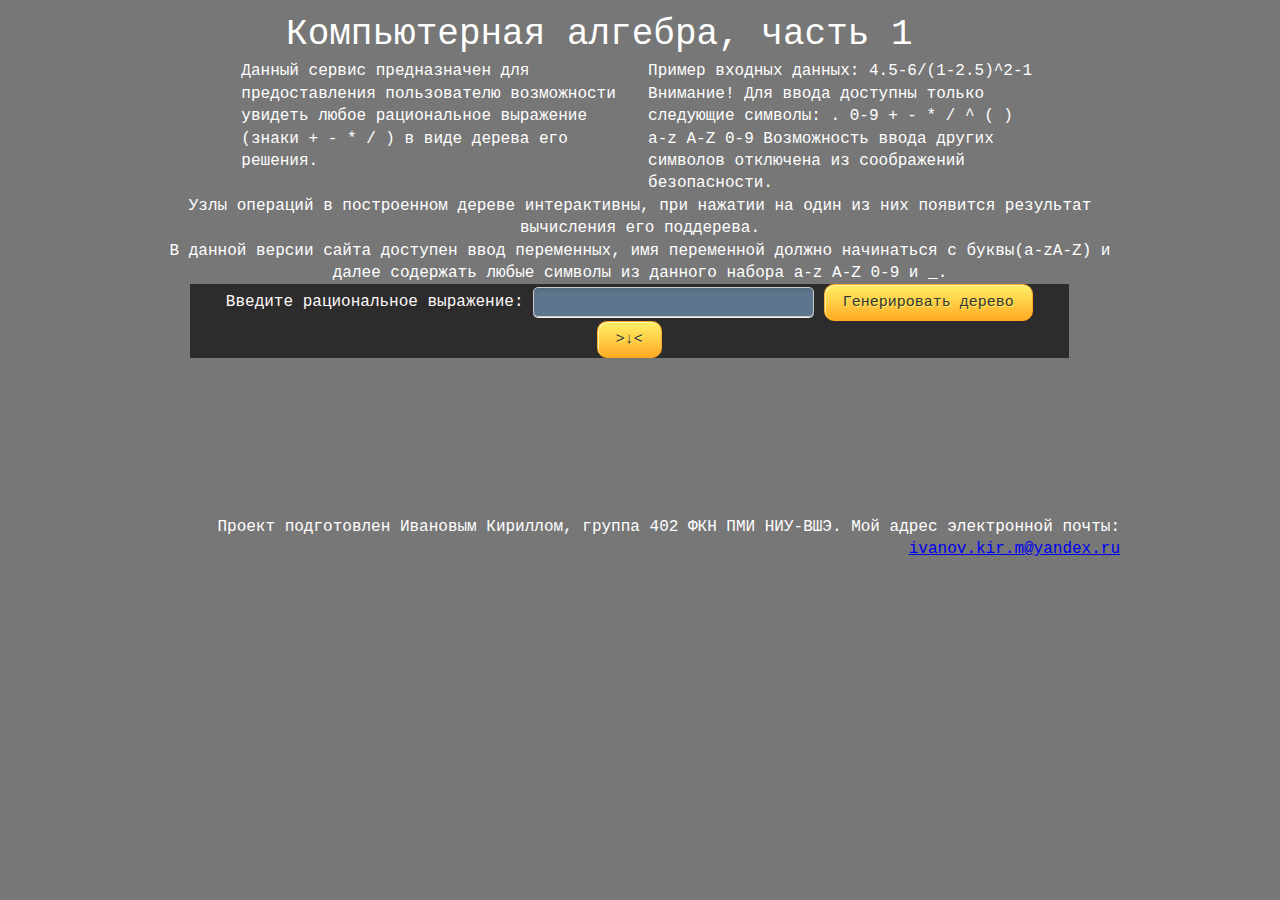
==== commit b25dd137: "Add istory of requests" ====
--- a/index.html
+++ b/index.html
@@ -1,82 +1,84 @@
-<!doctype html>
-<!--[if lt IE 7]>
-<html class="ie6 oldie"> <![endif]-->
-<!--[if IE 7]>
-<html class="ie7 oldie"> <![endif]-->
-<!--[if IE 8]>
-<html class="ie8 oldie"> <![endif]-->
-<!--[if gt IE 8]><!-->
-<html class="">
-<!--<![endif]-->
-<head>
-    <meta charset="utf-8">
-    <meta name="viewport" content="width=device-width, initial-scale=1">
-    <title>Компьютерная алгебра</title>
-    <link href="CSS/boilerplate.css" rel="stylesheet" type="text/css">
-    <link href="CSS/style.css" rel="stylesheet" type="text/css">
-    <!--
-    To learn more about the conditional comments around the html tags at the top of the file:
-    paulirish.com/2008/conditional-stylesheets-vs-css-hacks-answer-neither/
-
-    Do the following if you're using your customized build of modernizr (http://www.modernizr.com/):
-    * insert the link to your js here
-    * remove the link below to the html5shiv
-    * add the "no-js" class to the html tags at the top
-    * you can also remove the link to respond.min.js if you included the MQ Polyfill in your modernizr build
-    -->
-    <!--[if lt IE 9]>
-
-    <![endif]-->
-
-
-</head>
-<body>
-
-<div id="header" class="fluid">
-    <hgroup id="head" class="fluid">
-        <div id="head_text" class="fluid">
-            <header id="header_t" class="fluid">Компьютерная алгебра, часть 1 </header>
-        </div>
-        <div id="description" class="fluid">Данный сервис предназначен для предоставления пользователю возможности
-            увидеть любое рациональное выражение (знаки + - * / ) в виде дерева его решения.
-        </div>
-        <div id="example" class="fluid">Пример входных данных: 4.5-6/(1-2.5)^2-1<br>
-            Внимание! Для ввода доступны только следующие символы: . 0-9 + - * / ^ ( ) a-z A-Z 0-9
-            Возможность ввода других символов отключена из соображений безопасности.<br>
-        </div>
-        <div id="ds_area" class="fluid">Узлы операций в построенном дереве интерактивны, при нажатии на один из них появится результат вычисления его поддерева. <br>
-            В данной версии сайта доступен ввод переменных, имя переменной должно начинаться с буквы(a-zA-Z) и далее содержать любые символы из данного набора a-z A-Z 0-9 и _.<br>
-        </div>
-    </hgroup>
-</div>
-<div id="navigation_panel" class="fluid">
-    <form id="mainForm">
-        <label for="racText">Введите рациональное выражение:</label>
-        <input name="racText" type="text" class="textbox" id="racText" size="50">
-        <input type="button" name="generateBtn" id="generateBtn" value="Генерировать дерево" class="button">
-    </form>
-</div>
-<hgroup id="error_area" class="fluid">
-    <div id="error_text" class="fluid"></div>
-</hgroup>
-<div id="svg_panel" class="fluid">
-    <svg>
-         <g>
-         </g>
-    </svg>
-</div>
-<footer id="e-mail_area" class="fluid"><a href="mailto:ivanov.kir.m@yandex.ru"></a>Проект подготовлен Ивановым Кириллом,
-    группа 402 ФКН ПМИ НИУ-ВШЭ. Мой адрес электронной почты: <a href="mailto:ivanov.kir.m@yandex.ru">ivanov.kir.m@yandex.ru</a>
-</footer>
-<script src="http://d3js.org/d3.v3.min.js"></script>
-<script src="LIBS/jquery-2.1.1.min.js"></script>
-<script src="respond.min.js"></script>
-<script src="http://html5shiv.googlecode.com/svn/trunk/html5.js"></script>
-
-<script src="JS/Set_page.js"></script>
-<script>page()</script>
-<script src="JS//Polish.js"></script>
-<script src="JS/Print.js"></script>
-
-</body>
-</html>
+<!doctype html>
+<!--[if lt IE 7]>
+<html class="ie6 oldie"> <![endif]-->
+<!--[if IE 7]>
+<html class="ie7 oldie"> <![endif]-->
+<!--[if IE 8]>
+<html class="ie8 oldie"> <![endif]-->
+<!--[if gt IE 8]><!-->
+<html class="">
+<!--<![endif]-->
+<head>
+    <meta charset="utf-8">
+    <meta name="viewport" content="width=device-width, initial-scale=1">
+    <title>Компьютерная алгебра</title>
+    <link href="CSS/boilerplate.css" rel="stylesheet" type="text/css">
+    <link href="CSS/style.css" rel="stylesheet" type="text/css">
+    <!--
+    To learn more about the conditional comments around the html tags at the top of the file:
+    paulirish.com/2008/conditional-stylesheets-vs-css-hacks-answer-neither/
+
+    Do the following if you're using your customized build of modernizr (http://www.modernizr.com/):
+    * insert the link to your js here
+    * remove the link below to the html5shiv
+    * add the "no-js" class to the html tags at the top
+    * you can also remove the link to respond.min.js if you included the MQ Polyfill in your modernizr build
+    -->
+    <!--[if lt IE 9]>
+
+    <![endif]-->
+
+
+</head>
+<body>
+
+<div id="header" class="fluid">
+    <hgroup id="head" class="fluid">
+        <div id="head_text" class="fluid">
+            <header id="header_t" class="fluid">Компьютерная алгебра, часть 1 </header>
+        </div>
+        <div id="description" class="fluid">Данный сервис предназначен для предоставления пользователю возможности
+            увидеть любое рациональное выражение (знаки + - * / ) в виде дерева его решения.
+        </div>
+        <div id="example" class="fluid">Пример входных данных: 4.5-6/(1-2.5)^2-1<br>
+            Внимание! Для ввода доступны только следующие символы: . 0-9 + - * / ^ ( ) a-z A-Z 0-9
+            Возможность ввода других символов отключена из соображений безопасности.<br>
+        </div>
+        <div id="ds_area" class="fluid">Узлы операций в построенном дереве интерактивны, при нажатии на один из них появится результат вычисления его поддерева. <br>
+            В данной версии сайта доступен ввод переменных, имя переменной должно начинаться с буквы(a-zA-Z) и далее содержать любые символы из данного набора a-z A-Z 0-9 и _.<br>
+        </div>
+    </hgroup>
+</div>
+<div id="navigation_panel" class="fluid">
+    <form id="mainForm">
+        <label for="racText">Введите рациональное выражение:</label>
+        <input name="racText" type="text" class="textbox" id="racText" size="50">
+        <input type="button" name="generateBtn" id="generateBtn" value="Генерировать дерево" class="button">
+        <input type="button" name="historyBtn" id="historyBtn" value=">↓<" class="button" title="История запросов">
+    </form>
+</div>
+<hgroup id="error_area" class="fluid">
+    <div id="error_text" class="fluid"></div>
+</hgroup>
+<div id="svg_panel" class="fluid">
+    <svg>
+         <g>
+         </g>
+    </svg>
+</div>
+<footer id="e-mail_area" class="fluid"><a href="mailto:ivanov.kir.m@yandex.ru"></a>Проект подготовлен Ивановым Кириллом,
+    группа 402 ФКН ПМИ НИУ-ВШЭ. Мой адрес электронной почты: <a href="mailto:ivanov.kir.m@yandex.ru">ivanov.kir.m@yandex.ru</a>
+</footer>
+<script src="http://d3js.org/d3.v3.min.js"></script>
+<script src="LIBS/jquery-2.1.1.min.js"></script>
+<script src="respond.min.js"></script>
+<script src="http://html5shiv.googlecode.com/svn/trunk/html5.js"></script>
+
+<script src="JS//Polish.js"></script>
+<script src="JS/Print.js"></script>
+<script src="JS/Set_page.js"></script>
+<script>page()</script>
+
+
+</body>
+</html>
